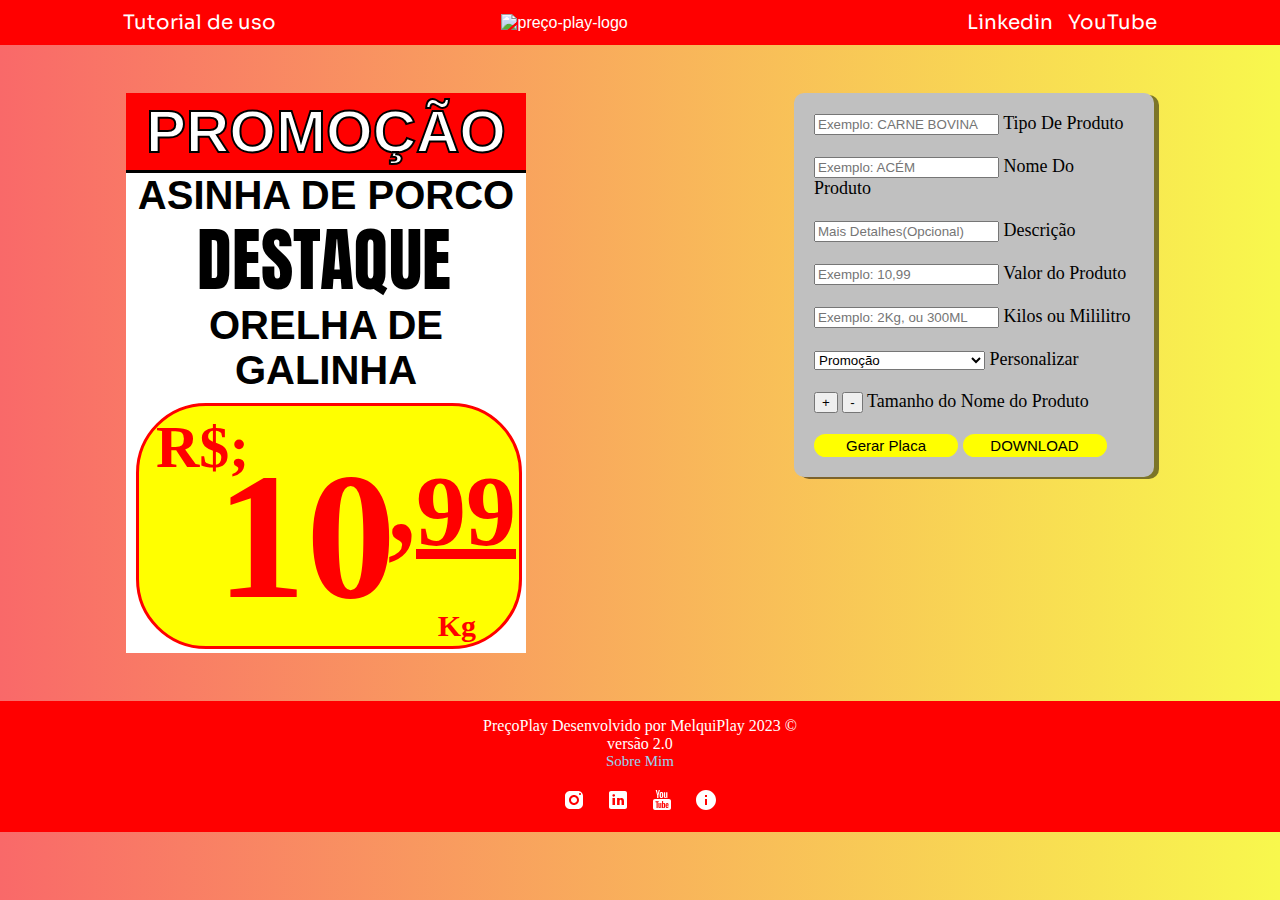
==== index.html @ db66dc9e "Update index.html" ====
<!DOCTYPE html>
<html lang="pt-br">
<head>
    <meta charset="UTF-8">
    <meta http-equiv="X-UA-Compatible" content="IE=edge">
    <meta name="viewport" content="width=device-width, initial-scale=1.0">
    <title>PreçoPlay</title>
    <link type="javas" href="oioioi.js">
    <script src="https://html2canvas.hertzen.com/dist/html2canvas.min.js"></script>
    <script src="placa.js"></script>
    <link rel="icon" type="image/png" href="image/icone_barra_preçoplay.png"/>
    <link rel="stylesheet" href="placa.css">
    <link rel="preconnect" href="https://fonts.googleapis.com">
    <link rel="preconnect" href="https://fonts.gstatic.com" crossorigin>
    <link href="https://fonts.googleapis.com/css2?family=Anton&family=Caveat+Brush&family=Cedarville+Cursive&family=Chelsea+Market&family=Courier+Prime:ital,wght@1,700&family=Hanalei+Fill&family=Metal+Mania&family=Righteous&family=Roboto:ital,wght@0,400;1,900&family=Sarala:wght@700&family=Special+Elite&display=swap" rel="stylesheet">
</head>
<body>
    <header>
        <div class="redes_box">
            <a class="redes" href="https://youtu.be/w4SSSvUv-Uw">Tutorial de uso</a>
        </div>
        <img class="logo" src="image/preçoplay.png" alt="preço-play-logo">
        <div class="redes_box">
            <a class="redes" href="https://br.linkedin.com/in/melquizedeque-souza-santos-a665b8223">Linkedin</a>
            <a class="redes" href="https://www.youtube.com/channel/UC68Iw4hipyXNqhiuhfbUcAA">YouTube</a>
        </div>
    </header>
    <div class="conteudo">
        <section class="section1">
            <div id="placa">
                <div id="tpromoção"><p id="promocao">PROMOÇÃO</p></div>
                <div id="produto">
                <p  id="tipoDeProduto">ASINHA DE PORCO</p>
                <p  id="NomeDoProduto">DESTAQUE</p> 
                <p  id="descricao">ORELHA DE GALINHA</p>
                </div>
                <div id="dvalor">
                <div id="base"></div>
                <p name="Valor" class="preco" id="s">R$;</p>
                <p name="Reais" class="preco" id="Reais">10</p>
                <p name="Virgula" class="preco" id="virgula">,</p>
                <p name="centavos" class="preco" id="centavos">99</p>
                <p name="peso" class="preco" id="peso">Kg</p>
                </div> 
            </div>
            <div id="dentrada">
                <input name="TipoDeProduto" class="entrada" id="itipoDeProduto" placeholder="Exemplo: CARNE BOVINA">
                <label for="itipoDeProduto">Tipo De Produto</label>
                <br><br>
                <input name="NomeDoProduto" class="entrada" id="iNomeDoProduto" placeholder="Exemplo: ACÉM">
                <label for="iNomeDoProduto">Nome Do Produto</label>
                <br><br>
                <input  name="Descrição" class="entrada" id="idescricao" placeholder="Mais Detalhes(Opcional)">
                <label for="idescricao">Descrição</label>
                <br><br>
                <input name="ValorDoProduto" class="entrada" id="iValorDoProduto" placeholder="Exemplo: 10,99">
                <label for="iValorDoProduto">Valor do Produto</label>
                <br><br>
                <input name="Peso/MililitroDoProduto" id="kg" placeholder="Exemplo: 2Kg, ou 300ML">
                <label for="kg">Kilos ou Mililitro</label>
                <br><br>
                <select onchange="gerar()" id="opcoes">
                    <optgroup label="CABEÇALHO">
                <option value="a1">Promoção</option>
                <option value="a2">Oferta</option>
                    </optgroup>
                    <optgroup label="FONTE: NOME DO PRODUTO">
                <option value="b1" style="font-family: 'Anton', sans-serif">Anton</option>
                <option value="b2" style="font-family: Cedarville Cursive, cursive">Cedarville Cursive</option>
                <option value="b3" style="font-family: Chelsea Market, cursive">Chelsea Market</option>
                <option value="b4" style="font-family: Courier Prime, monospace">Courier Prime</option>
                <option value="b5" style="font-family: Hanalei Fill, cursive">Hanalei Fill</option>
                <option value="b6" style="font-family: Metal Mania, cursive">Metal Mania</option>
                <option value="b7" style="font-family: Caveat Brush, cursive">Caveat Brush</option>
                <option value="b8" style="font-family: Righteous, cursive;">Special Elite</option>
                <option value="b10">Cor: Tipo de produto</option>
                <option value="b11">Cor: Nome do produto</option>
                <option value="b9" >Cor: Descrição</option>
                <option value="b12" >Cor: Valor</option>
                    </optgroup>
                <optgroup label="ESTILOS">
                <option value="c1">Base em Arredondada</option>
                <option value="c2">Base Quadrada</option>
                <option value="c3">Base Arredondada</option>
                <option value="c4">Clássico</option>
                <option value="c5">Padrão</option>
                </optgroup>
                </select>
                <label for="opcoes">Personalizar</label>
                <br><br>
                <p id="perscor"></p>
                <div id="TamanhoNomeProduto">
                <bUtton onclick="cre()">+</bUtton>
                <bUtton onclick="dim()">-</bUtton>
                <label for="TamanhoNomeProduto">Tamanho do Nome do Produto</label>
                </div>
                <br>
                <button class="botao1" onclick="gerar()">Gerar Placa</button>
                <button class="botao1" id="download" onclick="ae()">DOWNLOAD</button>  
            </div>
        
        </section>
</div>
<footer>
    <div class="footer-content">
        <p class="footer_info">PreçoPlay Desenvolvido por MelquiPlay 2023 ©</p>
        <p class="footer_info">versão 2.0</p>
        <a target="_blank" style=" color: rgb(150, 213, 241); font-size: 15px;" class="footer_info" href="landinPage2/index.html"><p>Sobre Mim</p></a><br>
    </div>
    <div class="footer_redes">
        <a href="https://www.instagram.com/melquiplay/"><svg class="redes_icon" xmlns="http://www.w3.org/2000/svg" x="0px" y="0px" width="24" height="24" viewBox="0,0,256,256"
            style="fill:#000000;">
            <g fill="#ffffff" fill-rule="nonzero" stroke="none" stroke-width="1" stroke-linecap="butt" stroke-linejoin="miter" stroke-miterlimit="10" stroke-dasharray="" stroke-dashoffset="0" font-family="none" font-weight="none" font-size="none" text-anchor="none" style="mix-blend-mode: normal"><g transform="scale(10.66667,10.66667)"><path d="M8,3c-2.761,0 -5,2.239 -5,5v8c0,2.761 2.239,5 5,5h8c2.761,0 5,-2.239 5,-5v-8c0,-2.761 -2.239,-5 -5,-5zM18,5c0.552,0 1,0.448 1,1c0,0.552 -0.448,1 -1,1c-0.552,0 -1,-0.448 -1,-1c0,-0.552 0.448,-1 1,-1zM12,7c2.761,0 5,2.239 5,5c0,2.761 -2.239,5 -5,5c-2.761,0 -5,-2.239 -5,-5c0,-2.761 2.239,-5 5,-5zM12,9c-1.65685,0 -3,1.34315 -3,3c0,1.65685 1.34315,3 3,3c1.65685,0 3,-1.34315 3,-3c0,-1.65685 -1.34315,-3 -3,-3z"></path></g></g>
            </svg></a>
        <a href="https://br.linkedin.com/in/melquizedeque-souza-santos-a665b8223" ><svg class="redes_icon" xmlns="http://www.w3.org/2000/svg" x="0px" y="0px" width="24" height="24" viewBox="0,0,256,256"
            style="fill:#000000;">
            <g fill="#ffffff" fill-rule="nonzero" stroke="none" stroke-width="1" stroke-linecap="butt" stroke-linejoin="miter" stroke-miterlimit="10" stroke-dasharray="" stroke-dashoffset="0" font-family="none" font-weight="none" font-size="none" text-anchor="none" style="mix-blend-mode: normal"><g transform="scale(10.66667,10.66667)"><path d="M19,3h-14c-1.105,0 -2,0.895 -2,2v14c0,1.105 0.895,2 2,2h14c1.105,0 2,-0.895 2,-2v-14c0,-1.105 -0.895,-2 -2,-2zM9,17h-2.523v-7h2.523zM7.694,8.717c-0.771,0 -1.286,-0.514 -1.286,-1.2c0,-0.686 0.514,-1.2 1.371,-1.2c0.771,0 1.286,0.514 1.286,1.2c0,0.686 -0.514,1.2 -1.371,1.2zM18,17h-2.442v-3.826c0,-1.058 -0.651,-1.302 -0.895,-1.302c-0.244,0 -1.058,0.163 -1.058,1.302c0,0.163 0,3.826 0,3.826h-2.523v-7h2.523v0.977c0.325,-0.57 0.976,-0.977 2.197,-0.977c1.221,0 2.198,0.977 2.198,3.174z"></path></g></g>
            </svg></a>
        <a href="https://www.youtube.com/channel/UC68Iw4hipyXNqhiuhfbUcAA" > <svg class="redes_icon" xmlns="http://www.w3.org/2000/svg" x="0px" y="0px" width="24" height="24" viewBox="0,0,256,256"
            style="fill:#000000;">
            <g fill="#ffffff" fill-rule="nonzero" stroke="none" stroke-width="1" stroke-linecap="butt" stroke-linejoin="miter" stroke-miterlimit="10" stroke-dasharray="" stroke-dashoffset="0" font-family="none" font-weight="none" font-size="none" text-anchor="none" style="mix-blend-mode: normal"><g transform="scale(10.66667,10.66667)"><path d="M5.67969,2l1.47852,5.34375v2.5625h1.28125v-2.5625l1.49805,-5.34375h-1.29102l-0.53711,2.43164c-0.151,0.71 -0.24702,1.21463 -0.29102,1.51563h-0.03906c-0.063,-0.421 -0.15902,-0.92939 -0.29102,-1.52539l-0.51758,-2.42187zM11.43164,4.01758c-0.434,0 -0.78378,0.08481 -1.05078,0.25781c-0.267,0.172 -0.46384,0.44722 -0.58984,0.82422c-0.125,0.377 -0.1875,0.87605 -0.1875,1.49805v0.83984c0,0.615 0.05406,1.10752 0.16406,1.47852c0.11,0.371 0.29564,0.64431 0.55664,0.82031c0.261,0.176 0.62012,0.26367 1.07813,0.26367c0.446,0 0.80055,-0.08677 1.06055,-0.25977c0.26,-0.173 0.44845,-0.44436 0.56445,-0.81836c0.116,-0.374 0.17383,-0.86838 0.17383,-1.48437v-0.83984c0,-0.621 -0.05874,-1.11819 -0.17773,-1.49219c-0.119,-0.373 -0.30841,-0.64822 -0.56641,-0.82422c-0.258,-0.176 -0.59839,-0.26367 -1.02539,-0.26367zM13.87891,4.13086v4.31445c0,0.534 0.08948,0.92673 0.27149,1.17773c0.182,0.251 0.46466,0.37695 0.84766,0.37695c0.552,0 0.96814,-0.26678 1.24414,-0.80078h0.02734l0.11328,0.70703h1.01758v-5.77539h-1.29883v4.58789c-0.05,0.107 -0.12647,0.19467 -0.23047,0.26367c-0.104,0.07 -0.21122,0.10352 -0.32422,0.10352c-0.132,0 -0.2262,-0.05406 -0.2832,-0.16406c-0.057,-0.11 -0.08594,-0.29473 -0.08594,-0.55273v-4.23828zM11.40234,4.91211c0.182,0 0.31081,0.09511 0.38281,0.28711c0.072,0.191 0.10742,0.49516 0.10742,0.91016v1.79883c0,0.427 -0.03542,0.73583 -0.10742,0.92383c-0.072,0.188 -0.19986,0.2822 -0.38086,0.2832c-0.182,0 -0.30795,-0.0952 -0.37695,-0.2832c-0.07,-0.188 -0.10352,-0.49683 -0.10352,-0.92383v-1.79883c0,-0.414 0.03542,-0.71816 0.10742,-0.91016c0.072,-0.191 0.19509,-0.28711 0.37109,-0.28711zM5,11c-1.1,0 -2,0.9 -2,2v7c0,1.1 0.9,2 2,2h14c1.1,0 2,-0.9 2,-2v-7c0,-1.1 -0.9,-2 -2,-2zM12.04883,13h1.05664v2.56836h0.00781c0.095,-0.186 0.23125,-0.33522 0.40625,-0.44922c0.175,-0.114 0.36441,-0.16992 0.56641,-0.16992c0.26,0 0.46333,0.06903 0.61133,0.20703c0.148,0.138 0.25626,0.36097 0.32226,0.66797c0.066,0.308 0.09766,0.73525 0.09766,1.28125v0.77148h0.00195c0,0.727 -0.08867,1.25956 -0.26367,1.60156c-0.175,0.342 -0.44736,0.51367 -0.81836,0.51367c-0.207,0 -0.39445,-0.04758 -0.56445,-0.14258c-0.17,-0.095 -0.29781,-0.22563 -0.38281,-0.39062h-0.02344l-0.11133,0.46094h-0.90625zM5.48633,13.24609h3.25195v0.88476h-1.08984v5.78906h-1.07227v-5.78906h-1.08984zM17.09766,14.95117c0.376,0 0.66519,0.06903 0.86719,0.20703c0.201,0.138 0.34278,0.35353 0.42578,0.64453c0.082,0.292 0.12305,0.69499 0.12305,1.20899v0.83594h-1.83594v0.24805c0,0.313 0.00834,0.54713 0.02734,0.70313c0.019,0.156 0.05723,0.2708 0.11523,0.3418c0.058,0.072 0.14753,0.10742 0.26953,0.10742c0.164,0 0.27689,-0.06441 0.33789,-0.19141c0.061,-0.127 0.09461,-0.33777 0.09961,-0.63477l0.94727,0.05469c0.005,0.042 0.00781,0.10178 0.00781,0.17578c0,0.451 -0.12409,0.78777 -0.37109,1.00977c-0.247,0.223 -0.59392,0.33398 -1.04492,0.33398c-0.541,0 -0.92067,-0.17077 -1.13867,-0.50977c-0.218,-0.339 -0.32617,-0.86322 -0.32617,-1.57422v-0.85156c0,-0.732 0.11289,-1.26652 0.33789,-1.60352c0.225,-0.337 0.6122,-0.50586 1.1582,-0.50586zM8.41016,15.04492h1.09961v3.58008c0,0.217 0.02427,0.37284 0.07227,0.46484c0.048,0.093 0.12628,0.13867 0.23828,0.13867c0.095,0 0.18839,-0.02889 0.27539,-0.08789c0.088,-0.058 0.15036,-0.13266 0.19336,-0.22266v-3.87305h1.09961v4.875h-0.00195h-0.85937l-0.09375,-0.59766h-0.02539c-0.234,0.452 -0.58378,0.67773 -1.05078,0.67773c-0.324,0 -0.56084,-0.10636 -0.71484,-0.31836c-0.154,-0.212 -0.23242,-0.54414 -0.23242,-0.99414zM17.07422,15.69336c-0.117,0 -0.20377,0.03552 -0.25977,0.10352c-0.056,0.069 -0.09333,0.18189 -0.11133,0.33789c-0.019,0.156 -0.02734,0.39294 -0.02734,0.71094v0.34961h0.80273v-0.34961c0,-0.313 -0.01025,-0.54894 -0.03125,-0.71094c-0.02,-0.162 -0.05923,-0.2758 -0.11523,-0.3418c-0.056,-0.066 -0.14081,-0.09961 -0.25781,-0.09961zM13.5918,15.72852c-0.106,0 -0.20297,0.04195 -0.29297,0.12695c-0.09,0.085 -0.15441,0.19417 -0.19141,0.32617v2.76758c0.048,0.085 0.1105,0.14841 0.1875,0.19141c0.077,0.042 0.159,0.06445 0.25,0.06445c0.117,0 0.20834,-0.04195 0.27734,-0.12695c0.069,-0.085 0.11944,-0.22769 0.14844,-0.42969c0.029,-0.201 0.04297,-0.48094 0.04297,-0.83594v-0.62695c0,-0.382 -0.01116,-0.67581 -0.03516,-0.88281c-0.024,-0.207 -0.06695,-0.35636 -0.12695,-0.44336c-0.061,-0.087 -0.14776,-0.13086 -0.25976,-0.13086z"></path></g></g>
            </svg></a>
        <a href="https://www.youtube.com/watch?v=odheHM_nY2Q&t=2s&ab_channel=MelquiPlay" ><svg class="redes_icon" xmlns="http://www.w3.org/2000/svg" x="0px" y="0px" width="24" height="24" viewBox="0,0,256,256"
            style="fill:#000000;">
            <g fill="#ffffff" fill-rule="nonzero" stroke="none" stroke-width="1" stroke-linecap="butt" stroke-linejoin="miter" stroke-miterlimit="10" stroke-dasharray="" stroke-dashoffset="0" font-family="none" font-weight="none" font-size="none" text-anchor="none" style="mix-blend-mode: normal"><g transform="scale(10.66667,10.66667)"><path d="M12,2c-5.523,0 -10,4.477 -10,10c0,5.523 4.477,10 10,10c5.523,0 10,-4.477 10,-10c0,-5.523 -4.477,-10 -10,-10zM13,17h-2v-6h2zM13,9h-2v-2h2z"></path></g></g>
            </svg></a>
    </div>
</footer>
</body>
</html>
---- placa.css ----
@import url('https://fonts.googleapis.com/css2?family=Sora:wght@600&display=swap');
@import url('https://fonts.googleapis.com/css2?family=Anton&family=Caveat+Brush&family=Cedarville+Cursive&family=Chelsea+Market&family=Courier+Prime:ital,wght@1,700&family=Hanalei+Fill&family=Metal+Mania&family=Righteous&family=Roboto:ital,wght@0,400;1,900&family=Sarala:wght@700&family=Special+Elite&display=swap');


*{
    margin: 0;
 }
 header{
    display: flex;
    position: relative;
    background-color: red;
    font-family: Arial, Helvetica, sans-serif;
    color: white;
    padding: 10px;
    justify-content:space-around;
    align-items: center;
    }
 .redes_box{
   display: flex;
   gap: 15px;
   flex-wrap: wrap;
 }
 .redes{
   text-decoration: none;
   color: white;
   font-family: 'Sora', sans-serif;
   font-size: 20px;
 }

 .logo{
    width: 15rem;
 }

 footer{
    display: flex;
    justify-content: center;
    width: 100%;
    background-color: red;
    padding-top: 1rem;
    padding-bottom: 1rem;
    flex-direction: column;
    align-items: center;
 }
 .conteudo{
    display: flex;
    flex-direction: column;
    height: 100%;
    width: 100%;
    gap: 3rem;
    align-items: center;
 }
 
 body{
    display: flex;
    background-image: linear-gradient(to right, rgb(249, 105, 105), rgb(248, 248, 77));
    flex-direction: column;
    width: 100%;
    gap: 3rem;
    height: 100%;
 }
 #placa{
   position: relative;
   width: 400px;
   height: 560px;   
   background-color: rgb(255, 255, 255);
   overflow: hidden;
 }
 #tpromoção{
   -webkit-text-stroke-width: 2px;
   -webkit-text-stroke-color: #000;
   border-bottom: solid 3px black ;
   font-weight: bold;
   background-color: red;
   font-size: 60px;
   font-family: Arial, sans-serif;
   text-align: center;
   color: white;        
   margin-bottom: auto;
 }
 #produto{
   position: absolute;
   width: 100%;
   height: 42%;
   text-align: center;
   font-family: Arial, Helvetica, sans-serif;
 }
#promocao{
 padding: 4px;
 margin-bottom: auto;
}
#tipoDeProduto{
 font-weight: bold;
 font-size: 40px;
 margin-bottom: 0;
}
#NomeDoProduto{
 position: relative;
 font-family: 'Anton', sans-serif;
 position: relative; 
 left: 52%;
 font-size: 70px;
 transform: translate(-50%, -1%);
 margin: -10px;
}
.nomeproduto{
 color: rgb(0, 0, 0);
}
#descricao{
 font-weight: bold;
 font-size: 40px;
 margin-bottom: 0;
}
#s{
 font-weight: bold;
 position: absolute;
 font-size: 60px;
 left: 30px;
 top: 20px;
}
#Reais{
 font-weight: bold;
 position: absolute;
 font-size: 180px;
 right: 130px;
 top: 40px;
}
#centavos{
 font-weight: bold;
 position: absolute;
 font-size: 100px;
 left: 290px;
 top: 60px;
 text-decoration: underline;
}
#virgula{
 position: absolute;
 font-size: 150px;
 top: 10px;
 right: 105px;
}
.preco{
 color: red;
}
#peso{
 font-weight: bold;
 margin-bottom: 0;
 position: absolute;
 font-size: 30px;
 position: absolute;
 bottom: 30px;
 right: 50px;
}
#base{
 position: absolute;
 width: 380px;
 height: 240px;
 background-color: yellow;
 margin: 10px;
 border-radius: 70px;
 border: solid 3px rgb(255, 0, 0);
}
#dentrada{
   box-shadow: 5px 2px rgba(0, 0, 0, 0.5);
   width: 320px;
   padding: 20px;
   border: 2px solid black ;
   border-radius: 10px;
   background-color: silver;
   font-size: 18px;
   border-radius: 10px;
   border: none;   
   height: 50%;
}
.botao1{
 width: 45%;
 border-radius: 20px;
 background-color: yellow;
 font-size: 15px;
 padding: 3px;
 border: none;
}
button:hover{
 background-color:  red;
 color: white;
}
#dvalor{
 position: absolute;
 width: 100%;
 height: 50%;
 top: 300px;
}
.footer_info{
   display: flex;
   text-decoration: none;
   color: white;
   justify-content: center;
   gap: 1rem;
}
.redes_icon{
   width: 40px;
}
@media screen and (max-width: 420px) {
   .section1{
      width: 110%; 
   }
   header{
      width: 100%;
   }
   body{
      width: 110%;
   }
   }
   @media screen and (max-width: 700px) {
      .redes_box{
         display: flex;
         gap: 15px;
         flex-wrap: wrap;
         flex-direction: column;
      }
      .logo{
         width: 10rem;
      }
      .redes{
         text-decoration: none;
         color: white;
         font-family: 'Sora', sans-serif;
         font-size: 15px;
       }
      
    }
    @media screen and (max-width: 500px) {
      .redes_box{
         display: none;
      }
   }
    .section1{
       display: flex;
       flex-wrap: wrap;
       justify-content: space-around;
       gap: 1rem;
       width: 100%;
    
    } 
@media screen and (maX-width: 360px) {
   .section1{
      width: 140%; 
   }
   header{
      width: 110%;
   }
   body{
      width: 120%;
   }
   footer{
      width: 110%;
   }
      
   }
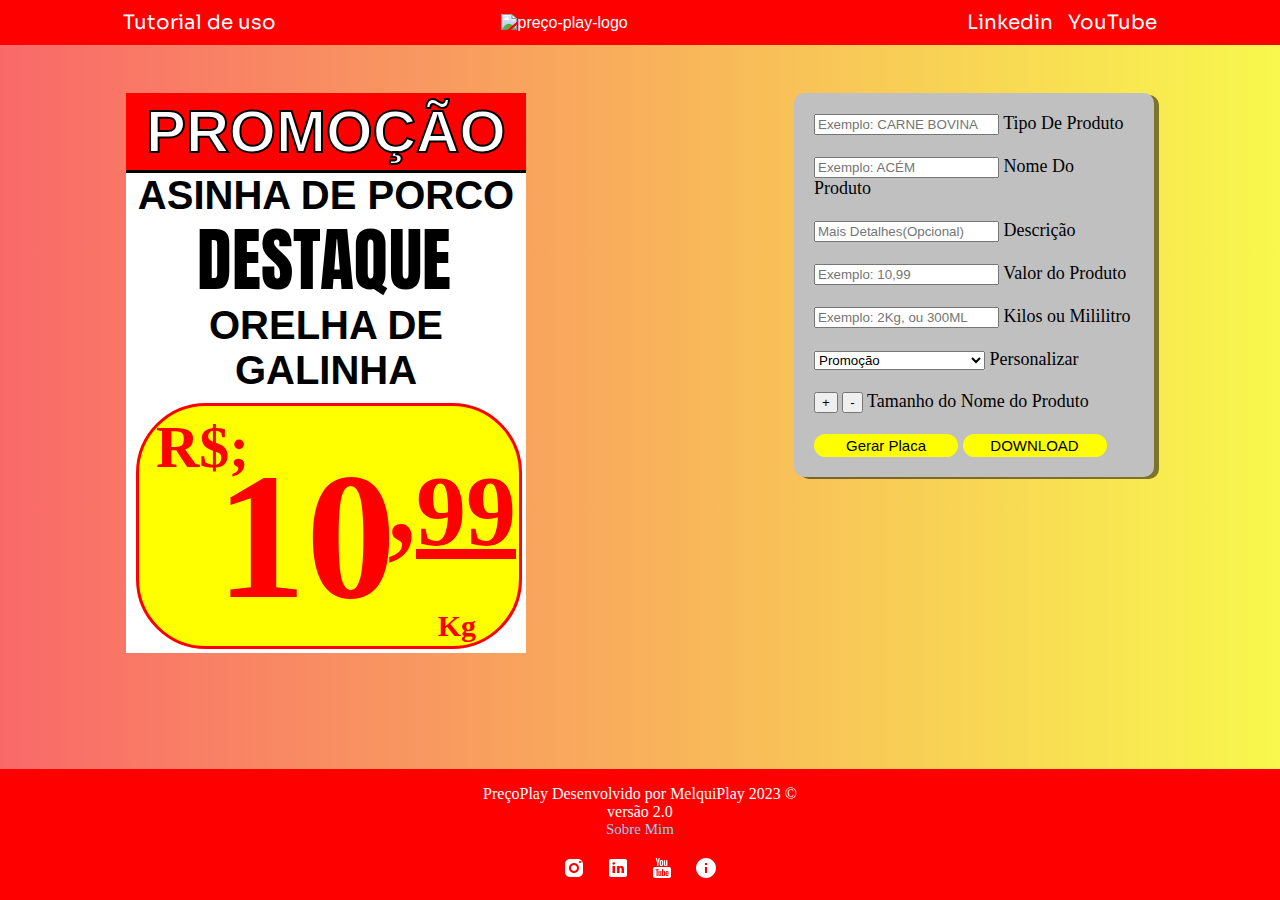
==== commit 12791848: "Update index.html" ====
--- a/index.html
+++ b/index.html
@@ -30,17 +30,17 @@
             <div id="placa">
                 <div id="tpromoção"><p id="promocao">PROMOÇÃO</p></div>
                 <div id="produto">
-                <p  id="tipoDeProduto">ASINHA DE PORCO</p>
-                <p  id="NomeDoProduto">DESTAQUE</p> 
-                <p  id="descricao">ORELHA DE GALINHA</p>
+                <label for="itipoDeProduto"><p  id="tipoDeProduto">ASINHA DE PORCO</p></label>
+                <label for="iNomeDoProduto"><p  id="NomeDoProduto">DESTAQUE</p></label>
+                <label for="idescricao"><p  id="descricao">ORELHA DE GALINHA</p></label>
                 </div>
                 <div id="dvalor">
                 <div id="base"></div>
                 <p name="Valor" class="preco" id="s">R$;</p>
-                <p name="Reais" class="preco" id="Reais">10</p>
-                <p name="Virgula" class="preco" id="virgula">,</p>
-                <p name="centavos" class="preco" id="centavos">99</p>
-                <p name="peso" class="preco" id="peso">Kg</p>
+                <label for="iValorDoProduto"><p name="Reais" class="preco" id="Reais">10</p></label>
+                <label for="iValorDoProduto"><p name="Virgula" class="preco" id="virgula">,</p></label>
+                <label for="iValorDoProduto"><p name="centavos" class="preco" id="centavos">99</p></label>
+                <label for="kg"><p name="peso" class="preco" id="peso">Kg</p></label>
                 </div> 
             </div>
             <div id="dentrada">
--- a/placa.css
+++ b/placa.css
@@ -5,6 +5,11 @@
 *{
     margin: 0;
  }
+body{
+    position: relative;
+    min-height: 100vh;
+}
+
  header{
     display: flex;
     position: relative;
@@ -40,6 +45,8 @@
     padding-bottom: 1rem;
     flex-direction: column;
     align-items: center;
+    position: absolute;
+    bottom: 0;
  }
  .conteudo{
     display: flex;
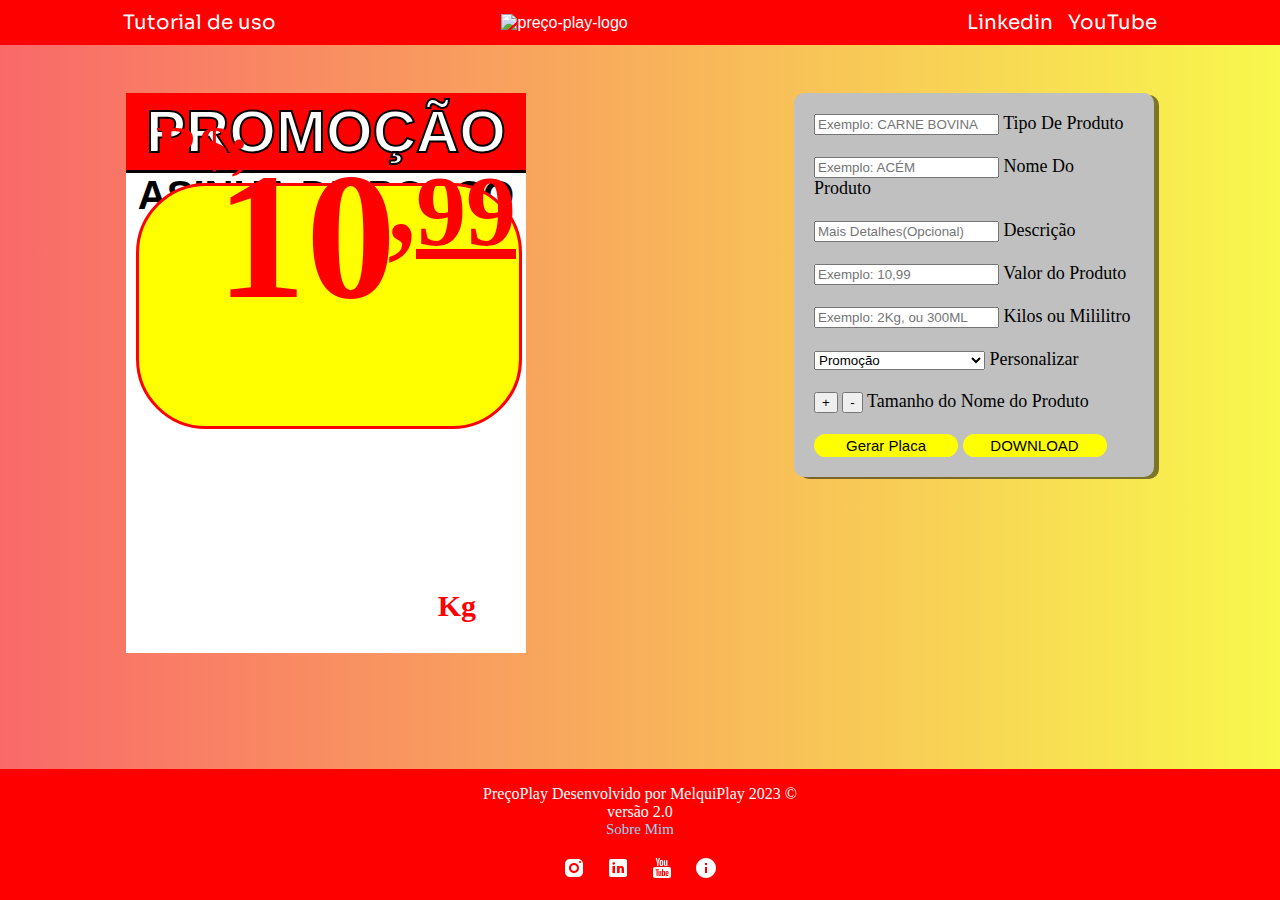
==== commit 9cc3d5cb: "Update index.html" ====
--- a/index.html
+++ b/index.html
@@ -34,14 +34,13 @@
                 <label for="iNomeDoProduto"><p  id="NomeDoProduto">DESTAQUE</p></label>
                 <label for="idescricao"><p  id="descricao">ORELHA DE GALINHA</p></label>
                 </div>
-                <div id="dvalor">
+                <div id="dvalor"></div>
                 <div id="base"></div>
                 <p name="Valor" class="preco" id="s">R$;</p>
                 <label for="iValorDoProduto"><p name="Reais" class="preco" id="Reais">10</p></label>
                 <label for="iValorDoProduto"><p name="Virgula" class="preco" id="virgula">,</p></label>
                 <label for="iValorDoProduto"><p name="centavos" class="preco" id="centavos">99</p></label>
                 <label for="kg"><p name="peso" class="preco" id="peso">Kg</p></label>
-                </div> 
             </div>
             <div id="dentrada">
                 <input name="TipoDeProduto" class="entrada" id="itipoDeProduto" placeholder="Exemplo: CARNE BOVINA">
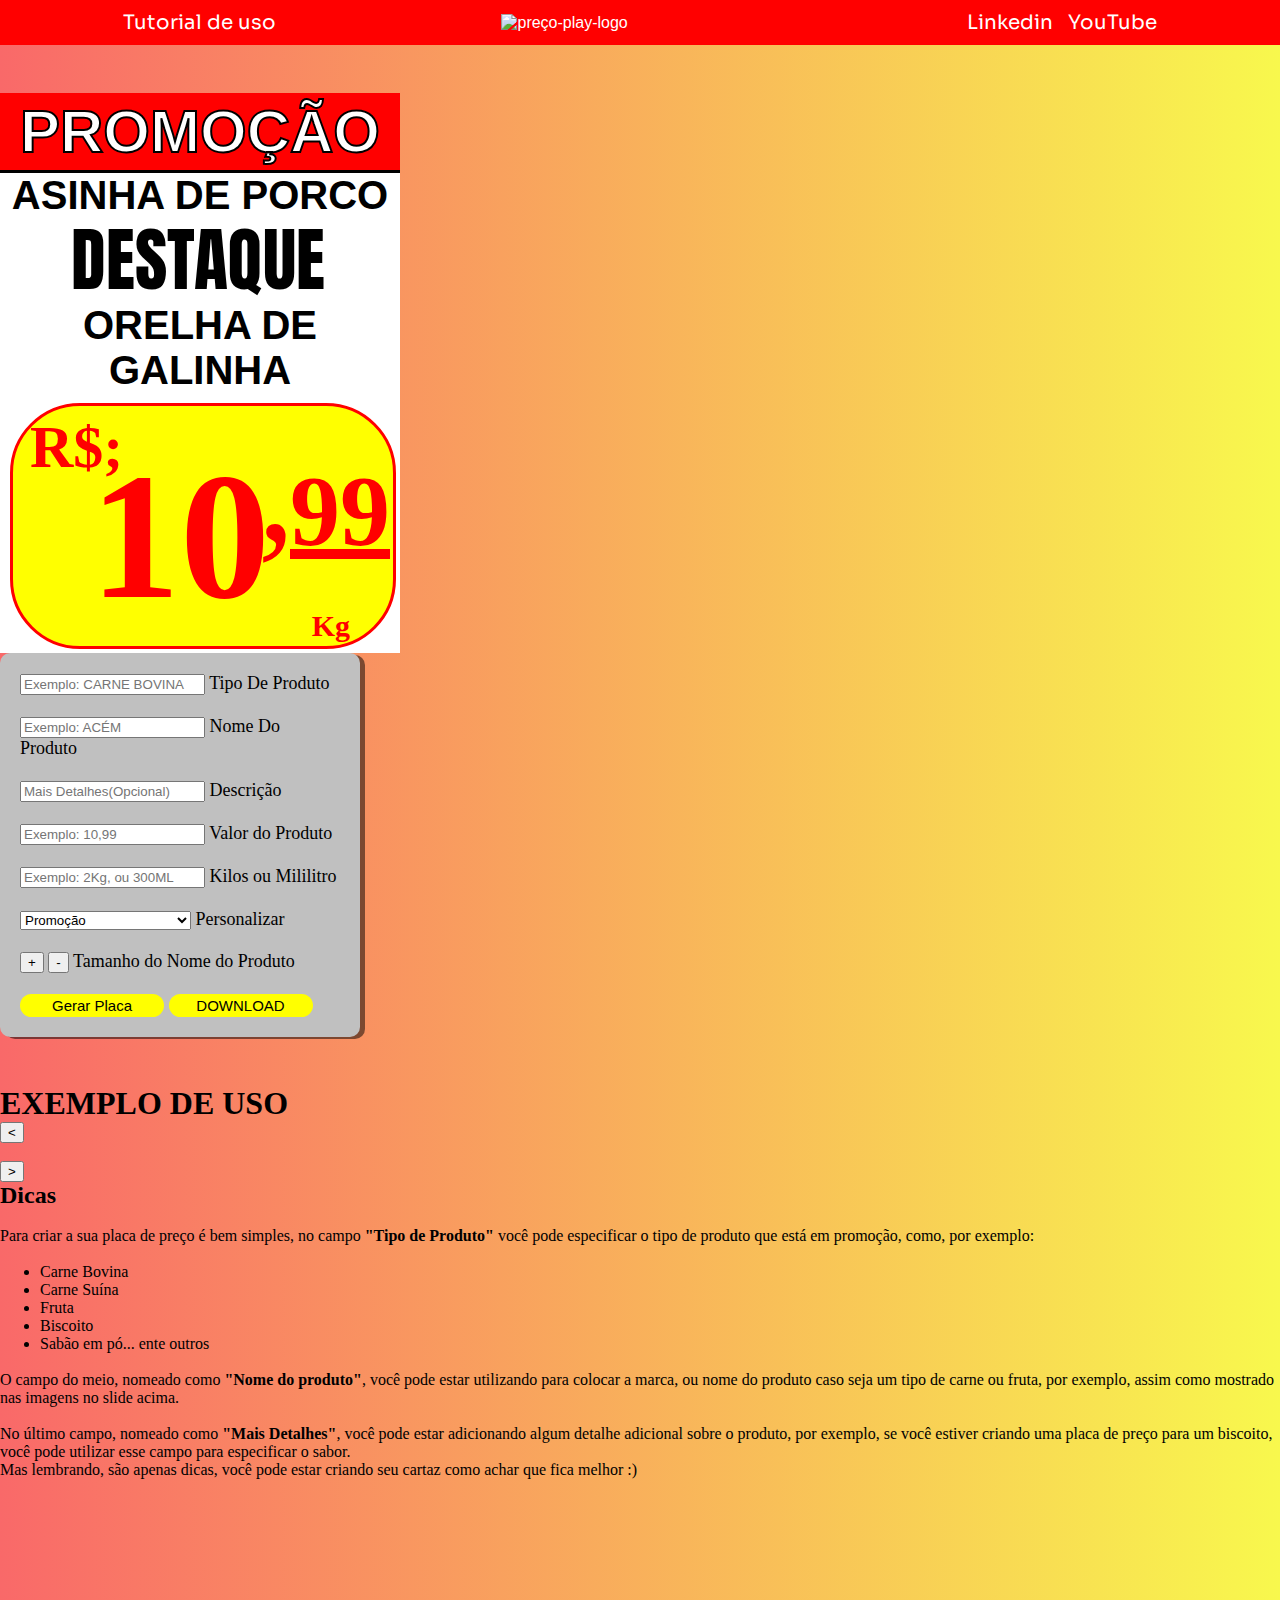
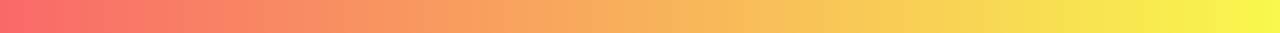
==== commit dd5ecdc0: "Update index.html" ====
--- a/index.html
+++ b/index.html
@@ -25,105 +25,171 @@
             <a class="redes" href="https://www.youtube.com/channel/UC68Iw4hipyXNqhiuhfbUcAA">YouTube</a>
         </div>
     </header>
-    <div class="conteudo">
-        <section class="section1">
-            <div id="placa">
-                <div id="tpromoção"><p id="promocao">PROMOÇÃO</p></div>
-                <div id="produto">
-                <label for="itipoDeProduto"><p  id="tipoDeProduto">ASINHA DE PORCO</p></label>
-                <label for="iNomeDoProduto"><p  id="NomeDoProduto">DESTAQUE</p></label>
-                <label for="idescricao"><p  id="descricao">ORELHA DE GALINHA</p></label>
+
+    <div class="contentBox">
+        <div class="childBox">
+           <div class="content">
+                <div id="placa">
+                    <div class="placaFundo">
+                            <div id="tpromoção"><p id="promocao">PROMOÇÃO</p></div>
+                            <div id="produto">
+                            <label for="itipoDeProduto"><p  id="tipoDeProduto">ASINHA DE PORCO</p></label>
+                            <label for="iNomeDoProduto"><p  id="NomeDoProduto">DESTAQUE</p></label>
+                            <label for="idescricao"><p  id="descricao">ORELHA DE GALINHA</p></label>
+                            </div>
+                        <div id="dvalor">
+                            <div id="base"></div>
+                            <p name="Valor" class="preco" id="s">R$;</p>
+                            <label for="iValorDoProduto"><p name="Reais" class="preco" id="Reais">10</p></label>
+                            <label for="iValorDoProduto"><p name="Virgula" class="preco" id="virgula">,</p></label>
+                            <label for="iValorDoProduto"><p name="centavos" class="preco" id="centavos">99</p></label>
+                            <label for="kg"><p name="peso" class="preco" id="peso">Kg</p></label>
+                        </div> 
+                    </div>
                 </div>
-                <div id="dvalor"></div>
-                <div id="base"></div>
-                <p name="Valor" class="preco" id="s">R$;</p>
-                <label for="iValorDoProduto"><p name="Reais" class="preco" id="Reais">10</p></label>
-                <label for="iValorDoProduto"><p name="Virgula" class="preco" id="virgula">,</p></label>
-                <label for="iValorDoProduto"><p name="centavos" class="preco" id="centavos">99</p></label>
-                <label for="kg"><p name="peso" class="preco" id="peso">Kg</p></label>
+                <div id="dentrada">
+                    <input name="TipoDeProduto" class="entrada" id="itipoDeProduto" placeholder="Exemplo: CARNE BOVINA">
+                    <label for="itipoDeProduto">Tipo De Produto</label>
+                    <br><br>
+                    <input name="NomeDoProduto" class="entrada" id="iNomeDoProduto" placeholder="Exemplo: ACÉM">
+                    <label for="iNomeDoProduto">Nome Do Produto</label>
+                    <br><br>
+                    <input  name="Descrição" class="entrada" id="idescricao" placeholder="Mais Detalhes(Opcional)">
+                    <label for="idescricao">Descrição</label>
+                    <br><br>
+                    <input name="ValorDoProduto" class="entrada" id="iValorDoProduto" placeholder="Exemplo: 10,99">
+                    <label for="iValorDoProduto">Valor do Produto</label>
+                    <br><br>
+                    <input  name="Peso/MililitroDoProduto" id="kg" placeholder="Exemplo: 2Kg, ou 300ML">
+                    <label  for="kg">Kilos ou Mililitro</label>
+                    <br><br>
+                    <select onchange="gerar()" id="opcoes">
+                        <optgroup label="CABEÇALHO">
+                    <option value="a1">Promoção</option>
+                    <option value="a2">Oferta</option>
+                        </optgroup>
+                        <optgroup label="FONTE: NOME DO PRODUTO">
+                    <option value="b1" style="font-family: 'Anton', sans-serif">Anton</option>
+                    <option value="b2" style="font-family: Cedarville Cursive, cursive">Cedarville Cursive</option>
+                    <option value="b3" style="font-family: Chelsea Market, cursive">Chelsea Market</option>
+                    <option value="b4" style="font-family: Courier Prime, monospace">Courier Prime</option>
+                    <option value="b5" style="font-family: Hanalei Fill, cursive">Hanalei Fill</option>
+                    <option value="b6" style="font-family: Metal Mania, cursive">Metal Mania</option>
+                    <option value="b7" style="font-family: Caveat Brush, cursive">Caveat Brush</option>
+                    <option value="b8" style="font-family: Righteous, cursive;">Special Elite</option>
+                    <option value="b10">Cor: Tipo de produto</option>
+                    <option value="b11">Cor: Nome do produto</option>
+                    <option value="b9" >Cor: Descrição</option>
+                    <option value="b12" >Cor: Valor</option>
+                        </optgroup>
+                    <optgroup label="ESTILOS">
+                    <option value="c1">Base em Arredondada</option>
+                    <option value="c2">Base Quadrada</option>
+                    <option value="c3">Base Arredondada</option>
+                    <option value="c4">Clássico</option>
+                    <option value="c5">Padrão</option>
+                    </optgroup>
+                    </select>
+                    <label for="opcoes">Personalizar</label>
+                    <br><br>
+                    <p id="perscor"></p>
+                    <div id="TamanhoNomeProduto">
+                    <bUtton onclick="cre()">+</bUtton>
+                    <bUtton onclick="dim()">-</bUtton>
+                    <label for="TamanhoNomeProduto">Tamanho do Nome do Produto</label>
+                    </div>
+                    <br>
+                    <button class="botao1" onclick="gerar()">Gerar Placa</button>
+                    <button class="botao1" id="download" onclick="ae()">DOWNLOAD</button>  
+                </div>
+           </div>
+        </div>
+    </div>
+
+<div class="contentBox">
+        <div class="tema">
+            <h1>EXEMPLO DE USO
+
+            </h1>
+        </div>
+    <div class="childBox">
+
+
+        <div class="carro">
+            <button onclick="tra()" class="but"><</button>
+            <div class="slide">
+                <div class="fotos">
+                    <img class="sli" src="./image/geradorDePreco/1.jpg" alt="">
+                    <img class="sli" src="image/geradorDePreco/2.jpg" alt="">
+                    <img class="sli" src="image/geradorDePreco/3.jpg" alt="">
+                    <img class="sli" src="image/geradorDePreco/4.jpg" alt="">
+                </div>
             </div>
-            <div id="dentrada">
-                <input name="TipoDeProduto" class="entrada" id="itipoDeProduto" placeholder="Exemplo: CARNE BOVINA">
-                <label for="itipoDeProduto">Tipo De Produto</label>
-                <br><br>
-                <input name="NomeDoProduto" class="entrada" id="iNomeDoProduto" placeholder="Exemplo: ACÉM">
-                <label for="iNomeDoProduto">Nome Do Produto</label>
-                <br><br>
-                <input  name="Descrição" class="entrada" id="idescricao" placeholder="Mais Detalhes(Opcional)">
-                <label for="idescricao">Descrição</label>
-                <br><br>
-                <input name="ValorDoProduto" class="entrada" id="iValorDoProduto" placeholder="Exemplo: 10,99">
-                <label for="iValorDoProduto">Valor do Produto</label>
-                <br><br>
-                <input name="Peso/MililitroDoProduto" id="kg" placeholder="Exemplo: 2Kg, ou 300ML">
-                <label for="kg">Kilos ou Mililitro</label>
-                <br><br>
-                <select onchange="gerar()" id="opcoes">
-                    <optgroup label="CABEÇALHO">
-                <option value="a1">Promoção</option>
-                <option value="a2">Oferta</option>
-                    </optgroup>
-                    <optgroup label="FONTE: NOME DO PRODUTO">
-                <option value="b1" style="font-family: 'Anton', sans-serif">Anton</option>
-                <option value="b2" style="font-family: Cedarville Cursive, cursive">Cedarville Cursive</option>
-                <option value="b3" style="font-family: Chelsea Market, cursive">Chelsea Market</option>
-                <option value="b4" style="font-family: Courier Prime, monospace">Courier Prime</option>
-                <option value="b5" style="font-family: Hanalei Fill, cursive">Hanalei Fill</option>
-                <option value="b6" style="font-family: Metal Mania, cursive">Metal Mania</option>
-                <option value="b7" style="font-family: Caveat Brush, cursive">Caveat Brush</option>
-                <option value="b8" style="font-family: Righteous, cursive;">Special Elite</option>
-                <option value="b10">Cor: Tipo de produto</option>
-                <option value="b11">Cor: Nome do produto</option>
-                <option value="b9" >Cor: Descrição</option>
-                <option value="b12" >Cor: Valor</option>
-                    </optgroup>
-                <optgroup label="ESTILOS">
-                <option value="c1">Base em Arredondada</option>
-                <option value="c2">Base Quadrada</option>
-                <option value="c3">Base Arredondada</option>
-                <option value="c4">Clássico</option>
-                <option value="c5">Padrão</option>
-                </optgroup>
-                </select>
-                <label for="opcoes">Personalizar</label>
-                <br><br>
-                <p id="perscor"></p>
-                <div id="TamanhoNomeProduto">
-                <bUtton onclick="cre()">+</bUtton>
-                <bUtton onclick="dim()">-</bUtton>
-                <label for="TamanhoNomeProduto">Tamanho do Nome do Produto</label>
-                </div>
-                <br>
-                <button class="botao1" onclick="gerar()">Gerar Placa</button>
-                <button class="botao1" id="download" onclick="ae()">DOWNLOAD</button>  
+            <button onclick="fre()" class="but">></button>
+        </div>
+
+        <div class="uso">
+
+            <div class="txt">
+                <h2>Dicas</h2><br>
+                <p>Para criar a sua placa de preço é bem simples, no campo <b>"Tipo de Produto"</b> você pode especificar o tipo de produto que está em promoção, como, por exemplo:</p><br>
+                <ul>
+                    <li>Carne Bovina</li>
+                    <li>Carne Suína</li>
+                    <li>Fruta</li>
+                    <li>Biscoito</li>
+                    <li>Sabão em pó... ente outros</li>
+                </ul><br>
+                <p> O campo do meio, nomeado como <b>"Nome do produto"</b>, você pode estar utilizando para colocar a marca, ou nome do produto caso seja um tipo de carne ou fruta, por exemplo, assim como mostrado nas imagens no slide acima.</p><br>
+                <p> No último campo, nomeado como <b>"Mais Detalhes"</b>, você pode estar adicionando algum detalhe adicional sobre o produto, por exemplo, se você estiver criando uma placa de preço para um biscoito, você pode utilizar esse campo para especificar o sabor. <br>Mas lembrando, são apenas dicas, você pode estar criando seu cartaz como achar que fica melhor :)</p>
             </div>
-        
-        </section>
+
+        </div>
+
+        <div class="video">
+            <iframe   src="https://www.youtube.com/embed/w4SSSvUv-Uw?si=OlPGTZXSdLP9I5cn" title="YouTube video player" frameborder="0" allow="accelerometer; autoplay; clipboard-write; encrypted-media; gyroscope; picture-in-picture; web-share" referrerpolicy="strict-origin-when-cross-origin" allowfullscreen></iframe>
+        </div>
+
+
+    </div>
+
+
+
+
+    <script>
+        slide = document.querySelector('.fotos');
+        fotos = document.querySelectorAll('.sli');
+
+        let cont = 0;
+        let slider = 0
+
+        function fre(){
+            aa = document.querySelector('.slide');
+            const larguraFotos = aa.getBoundingClientRect();
+            cont++
+            slider += larguraFotos.width
+            if (cont > fotos.length - 1){
+                slider = 0
+                cont = 0
+            }
+            slide.style.transform = `translateX(${-slider}px)`;
+        }
+        function tra(){
+            aa = document.querySelector('.slide');
+            const larguraFotos = aa.getBoundingClientRect();
+            cont--
+            slider -= larguraFotos.width
+            if (cont < 1){
+                slider = (fotos.length - 1) * larguraFotos.width
+                cont = fotos.length - 1
+            }
+            slide.style.transform = `translateX(${-slider}px)`;
+        }
+
+        setInterval(fre, 5000)
+    </script>
+    
 </div>
-<footer>
-    <div class="footer-content">
-        <p class="footer_info">PreçoPlay Desenvolvido por MelquiPlay 2023 ©</p>
-        <p class="footer_info">versão 2.0</p>
-        <a target="_blank" style=" color: rgb(150, 213, 241); font-size: 15px;" class="footer_info" href="landinPage2/index.html"><p>Sobre Mim</p></a><br>
-    </div>
-    <div class="footer_redes">
-        <a href="https://www.instagram.com/melquiplay/"><svg class="redes_icon" xmlns="http://www.w3.org/2000/svg" x="0px" y="0px" width="24" height="24" viewBox="0,0,256,256"
-            style="fill:#000000;">
-            <g fill="#ffffff" fill-rule="nonzero" stroke="none" stroke-width="1" stroke-linecap="butt" stroke-linejoin="miter" stroke-miterlimit="10" stroke-dasharray="" stroke-dashoffset="0" font-family="none" font-weight="none" font-size="none" text-anchor="none" style="mix-blend-mode: normal"><g transform="scale(10.66667,10.66667)"><path d="M8,3c-2.761,0 -5,2.239 -5,5v8c0,2.761 2.239,5 5,5h8c2.761,0 5,-2.239 5,-5v-8c0,-2.761 -2.239,-5 -5,-5zM18,5c0.552,0 1,0.448 1,1c0,0.552 -0.448,1 -1,1c-0.552,0 -1,-0.448 -1,-1c0,-0.552 0.448,-1 1,-1zM12,7c2.761,0 5,2.239 5,5c0,2.761 -2.239,5 -5,5c-2.761,0 -5,-2.239 -5,-5c0,-2.761 2.239,-5 5,-5zM12,9c-1.65685,0 -3,1.34315 -3,3c0,1.65685 1.34315,3 3,3c1.65685,0 3,-1.34315 3,-3c0,-1.65685 -1.34315,-3 -3,-3z"></path></g></g>
-            </svg></a>
-        <a href="https://br.linkedin.com/in/melquizedeque-souza-santos-a665b8223" ><svg class="redes_icon" xmlns="http://www.w3.org/2000/svg" x="0px" y="0px" width="24" height="24" viewBox="0,0,256,256"
-            style="fill:#000000;">
-            <g fill="#ffffff" fill-rule="nonzero" stroke="none" stroke-width="1" stroke-linecap="butt" stroke-linejoin="miter" stroke-miterlimit="10" stroke-dasharray="" stroke-dashoffset="0" font-family="none" font-weight="none" font-size="none" text-anchor="none" style="mix-blend-mode: normal"><g transform="scale(10.66667,10.66667)"><path d="M19,3h-14c-1.105,0 -2,0.895 -2,2v14c0,1.105 0.895,2 2,2h14c1.105,0 2,-0.895 2,-2v-14c0,-1.105 -0.895,-2 -2,-2zM9,17h-2.523v-7h2.523zM7.694,8.717c-0.771,0 -1.286,-0.514 -1.286,-1.2c0,-0.686 0.514,-1.2 1.371,-1.2c0.771,0 1.286,0.514 1.286,1.2c0,0.686 -0.514,1.2 -1.371,1.2zM18,17h-2.442v-3.826c0,-1.058 -0.651,-1.302 -0.895,-1.302c-0.244,0 -1.058,0.163 -1.058,1.302c0,0.163 0,3.826 0,3.826h-2.523v-7h2.523v0.977c0.325,-0.57 0.976,-0.977 2.197,-0.977c1.221,0 2.198,0.977 2.198,3.174z"></path></g></g>
-            </svg></a>
-        <a href="https://www.youtube.com/channel/UC68Iw4hipyXNqhiuhfbUcAA" > <svg class="redes_icon" xmlns="http://www.w3.org/2000/svg" x="0px" y="0px" width="24" height="24" viewBox="0,0,256,256"
-            style="fill:#000000;">
-            <g fill="#ffffff" fill-rule="nonzero" stroke="none" stroke-width="1" stroke-linecap="butt" stroke-linejoin="miter" stroke-miterlimit="10" stroke-dasharray="" stroke-dashoffset="0" font-family="none" font-weight="none" font-size="none" text-anchor="none" style="mix-blend-mode: normal"><g transform="scale(10.66667,10.66667)"><path d="M5.67969,2l1.47852,5.34375v2.5625h1.28125v-2.5625l1.49805,-5.34375h-1.29102l-0.53711,2.43164c-0.151,0.71 -0.24702,1.21463 -0.29102,1.51563h-0.03906c-0.063,-0.421 -0.15902,-0.92939 -0.29102,-1.52539l-0.51758,-2.42187zM11.43164,4.01758c-0.434,0 -0.78378,0.08481 -1.05078,0.25781c-0.267,0.172 -0.46384,0.44722 -0.58984,0.82422c-0.125,0.377 -0.1875,0.87605 -0.1875,1.49805v0.83984c0,0.615 0.05406,1.10752 0.16406,1.47852c0.11,0.371 0.29564,0.64431 0.55664,0.82031c0.261,0.176 0.62012,0.26367 1.07813,0.26367c0.446,0 0.80055,-0.08677 1.06055,-0.25977c0.26,-0.173 0.44845,-0.44436 0.56445,-0.81836c0.116,-0.374 0.17383,-0.86838 0.17383,-1.48437v-0.83984c0,-0.621 -0.05874,-1.11819 -0.17773,-1.49219c-0.119,-0.373 -0.30841,-0.64822 -0.56641,-0.82422c-0.258,-0.176 -0.59839,-0.26367 -1.02539,-0.26367zM13.87891,4.13086v4.31445c0,0.534 0.08948,0.92673 0.27149,1.17773c0.182,0.251 0.46466,0.37695 0.84766,0.37695c0.552,0 0.96814,-0.26678 1.24414,-0.80078h0.02734l0.11328,0.70703h1.01758v-5.77539h-1.29883v4.58789c-0.05,0.107 -0.12647,0.19467 -0.23047,0.26367c-0.104,0.07 -0.21122,0.10352 -0.32422,0.10352c-0.132,0 -0.2262,-0.05406 -0.2832,-0.16406c-0.057,-0.11 -0.08594,-0.29473 -0.08594,-0.55273v-4.23828zM11.40234,4.91211c0.182,0 0.31081,0.09511 0.38281,0.28711c0.072,0.191 0.10742,0.49516 0.10742,0.91016v1.79883c0,0.427 -0.03542,0.73583 -0.10742,0.92383c-0.072,0.188 -0.19986,0.2822 -0.38086,0.2832c-0.182,0 -0.30795,-0.0952 -0.37695,-0.2832c-0.07,-0.188 -0.10352,-0.49683 -0.10352,-0.92383v-1.79883c0,-0.414 0.03542,-0.71816 0.10742,-0.91016c0.072,-0.191 0.19509,-0.28711 0.37109,-0.28711zM5,11c-1.1,0 -2,0.9 -2,2v7c0,1.1 0.9,2 2,2h14c1.1,0 2,-0.9 2,-2v-7c0,-1.1 -0.9,-2 -2,-2zM12.04883,13h1.05664v2.56836h0.00781c0.095,-0.186 0.23125,-0.33522 0.40625,-0.44922c0.175,-0.114 0.36441,-0.16992 0.56641,-0.16992c0.26,0 0.46333,0.06903 0.61133,0.20703c0.148,0.138 0.25626,0.36097 0.32226,0.66797c0.066,0.308 0.09766,0.73525 0.09766,1.28125v0.77148h0.00195c0,0.727 -0.08867,1.25956 -0.26367,1.60156c-0.175,0.342 -0.44736,0.51367 -0.81836,0.51367c-0.207,0 -0.39445,-0.04758 -0.56445,-0.14258c-0.17,-0.095 -0.29781,-0.22563 -0.38281,-0.39062h-0.02344l-0.11133,0.46094h-0.90625zM5.48633,13.24609h3.25195v0.88476h-1.08984v5.78906h-1.07227v-5.78906h-1.08984zM17.09766,14.95117c0.376,0 0.66519,0.06903 0.86719,0.20703c0.201,0.138 0.34278,0.35353 0.42578,0.64453c0.082,0.292 0.12305,0.69499 0.12305,1.20899v0.83594h-1.83594v0.24805c0,0.313 0.00834,0.54713 0.02734,0.70313c0.019,0.156 0.05723,0.2708 0.11523,0.3418c0.058,0.072 0.14753,0.10742 0.26953,0.10742c0.164,0 0.27689,-0.06441 0.33789,-0.19141c0.061,-0.127 0.09461,-0.33777 0.09961,-0.63477l0.94727,0.05469c0.005,0.042 0.00781,0.10178 0.00781,0.17578c0,0.451 -0.12409,0.78777 -0.37109,1.00977c-0.247,0.223 -0.59392,0.33398 -1.04492,0.33398c-0.541,0 -0.92067,-0.17077 -1.13867,-0.50977c-0.218,-0.339 -0.32617,-0.86322 -0.32617,-1.57422v-0.85156c0,-0.732 0.11289,-1.26652 0.33789,-1.60352c0.225,-0.337 0.6122,-0.50586 1.1582,-0.50586zM8.41016,15.04492h1.09961v3.58008c0,0.217 0.02427,0.37284 0.07227,0.46484c0.048,0.093 0.12628,0.13867 0.23828,0.13867c0.095,0 0.18839,-0.02889 0.27539,-0.08789c0.088,-0.058 0.15036,-0.13266 0.19336,-0.22266v-3.87305h1.09961v4.875h-0.00195h-0.85937l-0.09375,-0.59766h-0.02539c-0.234,0.452 -0.58378,0.67773 -1.05078,0.67773c-0.324,0 -0.56084,-0.10636 -0.71484,-0.31836c-0.154,-0.212 -0.23242,-0.54414 -0.23242,-0.99414zM17.07422,15.69336c-0.117,0 -0.20377,0.03552 -0.25977,0.10352c-0.056,0.069 -0.09333,0.18189 -0.11133,0.33789c-0.019,0.156 -0.02734,0.39294 -0.02734,0.71094v0.34961h0.80273v-0.34961c0,-0.313 -0.01025,-0.54894 -0.03125,-0.71094c-0.02,-0.162 -0.05923,-0.2758 -0.11523,-0.3418c-0.056,-0.066 -0.14081,-0.09961 -0.25781,-0.09961zM13.5918,15.72852c-0.106,0 -0.20297,0.04195 -0.29297,0.12695c-0.09,0.085 -0.15441,0.19417 -0.19141,0.32617v2.76758c0.048,0.085 0.1105,0.14841 0.1875,0.19141c0.077,0.042 0.159,0.06445 0.25,0.06445c0.117,0 0.20834,-0.04195 0.27734,-0.12695c0.069,-0.085 0.11944,-0.22769 0.14844,-0.42969c0.029,-0.201 0.04297,-0.48094 0.04297,-0.83594v-0.62695c0,-0.382 -0.01116,-0.67581 -0.03516,-0.88281c-0.024,-0.207 -0.06695,-0.35636 -0.12695,-0.44336c-0.061,-0.087 -0.14776,-0.13086 -0.25976,-0.13086z"></path></g></g>
-            </svg></a>
-        <a href="https://www.youtube.com/watch?v=odheHM_nY2Q&t=2s&ab_channel=MelquiPlay" ><svg class="redes_icon" xmlns="http://www.w3.org/2000/svg" x="0px" y="0px" width="24" height="24" viewBox="0,0,256,256"
-            style="fill:#000000;">
-            <g fill="#ffffff" fill-rule="nonzero" stroke="none" stroke-width="1" stroke-linecap="butt" stroke-linejoin="miter" stroke-miterlimit="10" stroke-dasharray="" stroke-dashoffset="0" font-family="none" font-weight="none" font-size="none" text-anchor="none" style="mix-blend-mode: normal"><g transform="scale(10.66667,10.66667)"><path d="M12,2c-5.523,0 -10,4.477 -10,10c0,5.523 4.477,10 10,10c5.523,0 10,-4.477 10,-10c0,-5.523 -4.477,-10 -10,-10zM13,17h-2v-6h2zM13,9h-2v-2h2z"></path></g></g>
-            </svg></a>
-    </div>
 </footer>
 </body>
 </html>
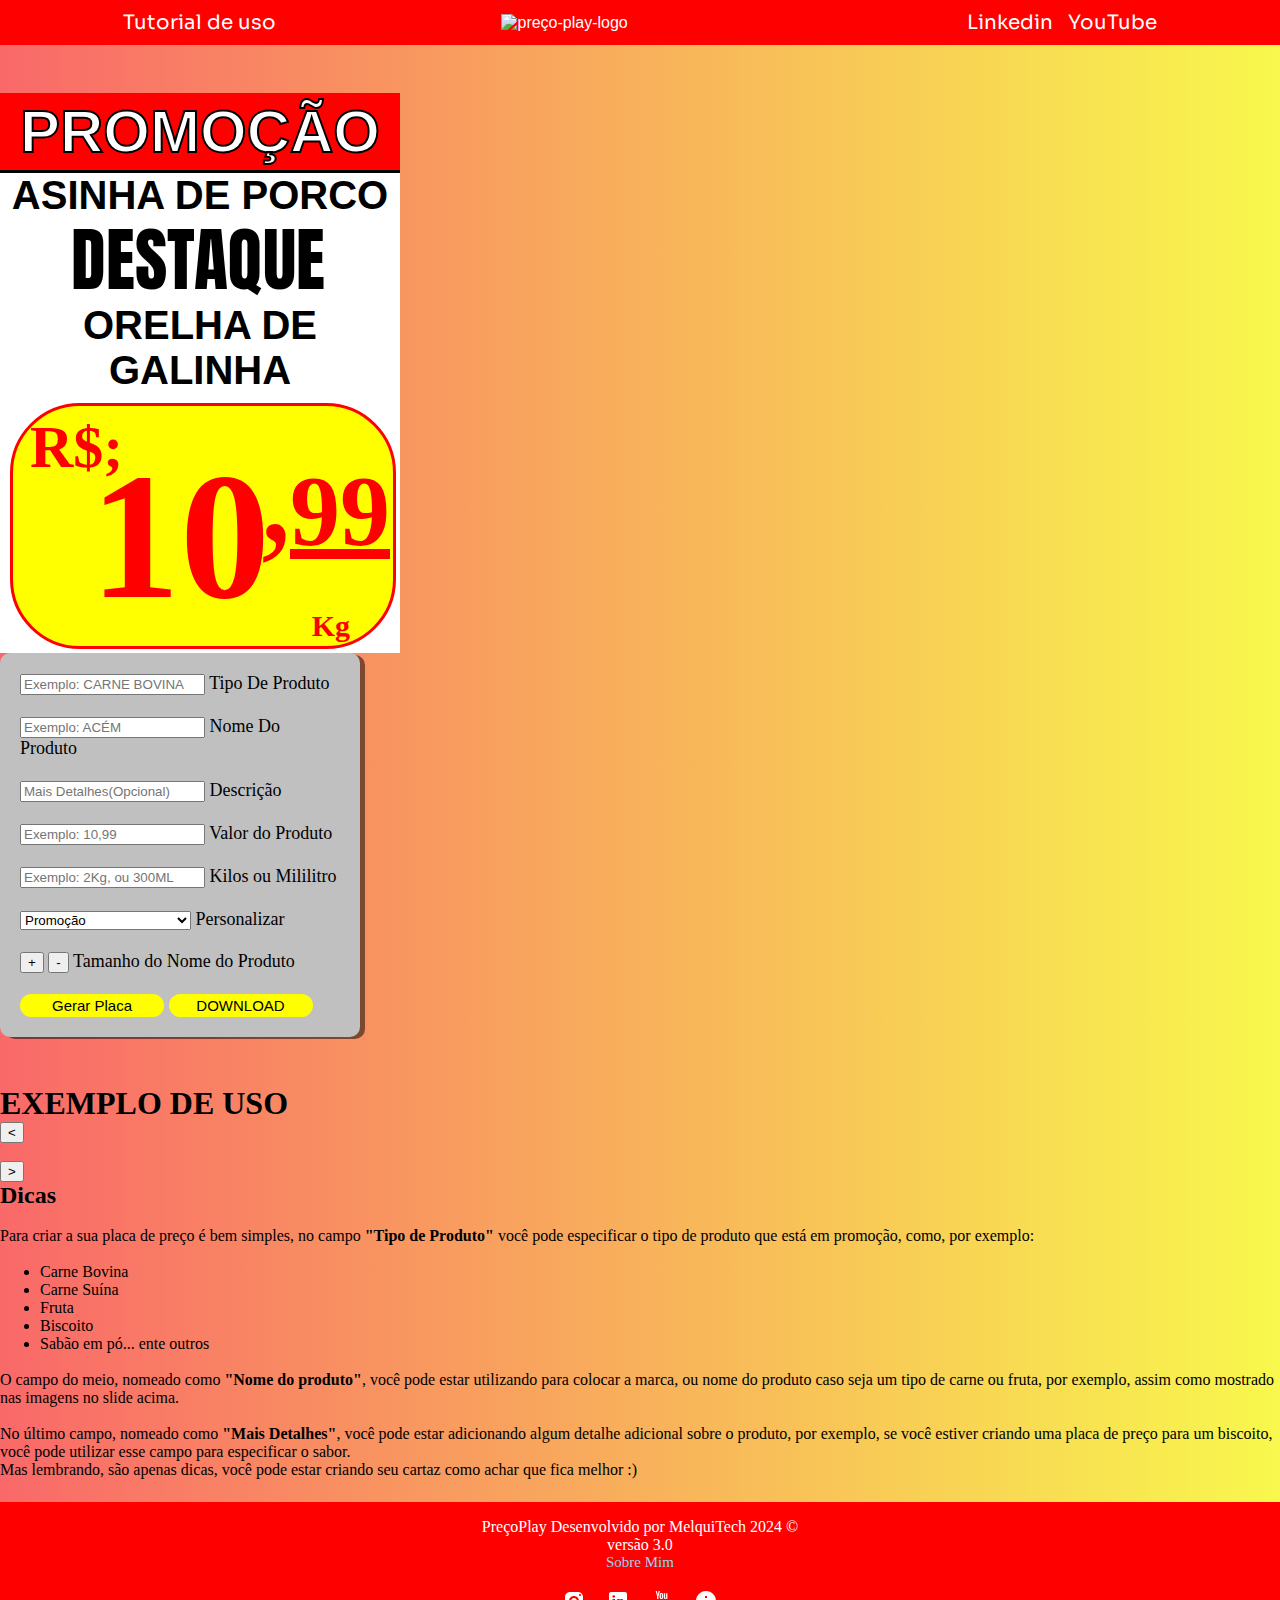
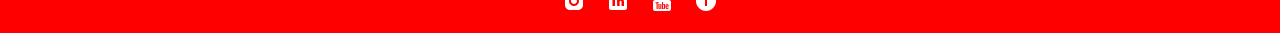
==== commit a8d5dfe8: "Update index.html" ====
--- a/index.html
+++ b/index.html
@@ -190,6 +190,30 @@
     </script>
     
 </div>
+<footer>
+    <div class="footer-content">
+        <p class="footer_info">PreçoPlay Desenvolvido por MelquiTech 2024 ©</p>
+        <p class="footer_info">versão 3.0</p>
+        <a target="_blank" style=" color: rgb(150, 213, 241); font-size: 15px;" class="footer_info" href="landinPage2/index.html"><p>Sobre Mim</p></a><br>
+    </div>
+    <div class="footer_redes">
+        <a href="https://www.instagram.com/melquiplay/"><svg class="redes_icon" xmlns="http://www.w3.org/2000/svg" x="0px" y="0px" width="24" height="24" viewBox="0,0,256,256"
+            style="fill:#000000;">
+            <g fill="#ffffff" fill-rule="nonzero" stroke="none" stroke-width="1" stroke-linecap="butt" stroke-linejoin="miter" stroke-miterlimit="10" stroke-dasharray="" stroke-dashoffset="0" font-family="none" font-weight="none" font-size="none" text-anchor="none" style="mix-blend-mode: normal"><g transform="scale(10.66667,10.66667)"><path d="M8,3c-2.761,0 -5,2.239 -5,5v8c0,2.761 2.239,5 5,5h8c2.761,0 5,-2.239 5,-5v-8c0,-2.761 -2.239,-5 -5,-5zM18,5c0.552,0 1,0.448 1,1c0,0.552 -0.448,1 -1,1c-0.552,0 -1,-0.448 -1,-1c0,-0.552 0.448,-1 1,-1zM12,7c2.761,0 5,2.239 5,5c0,2.761 -2.239,5 -5,5c-2.761,0 -5,-2.239 -5,-5c0,-2.761 2.239,-5 5,-5zM12,9c-1.65685,0 -3,1.34315 -3,3c0,1.65685 1.34315,3 3,3c1.65685,0 3,-1.34315 3,-3c0,-1.65685 -1.34315,-3 -3,-3z"></path></g></g>
+            </svg></a>
+        <a href="https://br.linkedin.com/in/melquizedeque-souza-santos-a665b8223" ><svg class="redes_icon" xmlns="http://www.w3.org/2000/svg" x="0px" y="0px" width="24" height="24" viewBox="0,0,256,256"
+            style="fill:#000000;">
+            <g fill="#ffffff" fill-rule="nonzero" stroke="none" stroke-width="1" stroke-linecap="butt" stroke-linejoin="miter" stroke-miterlimit="10" stroke-dasharray="" stroke-dashoffset="0" font-family="none" font-weight="none" font-size="none" text-anchor="none" style="mix-blend-mode: normal"><g transform="scale(10.66667,10.66667)"><path d="M19,3h-14c-1.105,0 -2,0.895 -2,2v14c0,1.105 0.895,2 2,2h14c1.105,0 2,-0.895 2,-2v-14c0,-1.105 -0.895,-2 -2,-2zM9,17h-2.523v-7h2.523zM7.694,8.717c-0.771,0 -1.286,-0.514 -1.286,-1.2c0,-0.686 0.514,-1.2 1.371,-1.2c0.771,0 1.286,0.514 1.286,1.2c0,0.686 -0.514,1.2 -1.371,1.2zM18,17h-2.442v-3.826c0,-1.058 -0.651,-1.302 -0.895,-1.302c-0.244,0 -1.058,0.163 -1.058,1.302c0,0.163 0,3.826 0,3.826h-2.523v-7h2.523v0.977c0.325,-0.57 0.976,-0.977 2.197,-0.977c1.221,0 2.198,0.977 2.198,3.174z"></path></g></g>
+            </svg></a>
+        <a href="https://www.youtube.com/channel/UC68Iw4hipyXNqhiuhfbUcAA" > <svg class="redes_icon" xmlns="http://www.w3.org/2000/svg" x="0px" y="0px" width="24" height="24" viewBox="0,0,256,256"
+            style="fill:#000000;">
+            <g fill="#ffffff" fill-rule="nonzero" stroke="none" stroke-width="1" stroke-linecap="butt" stroke-linejoin="miter" stroke-miterlimit="10" stroke-dasharray="" stroke-dashoffset="0" font-family="none" font-weight="none" font-size="none" text-anchor="none" style="mix-blend-mode: normal"><g transform="scale(10.66667,10.66667)"><path d="M5.67969,2l1.47852,5.34375v2.5625h1.28125v-2.5625l1.49805,-5.34375h-1.29102l-0.53711,2.43164c-0.151,0.71 -0.24702,1.21463 -0.29102,1.51563h-0.03906c-0.063,-0.421 -0.15902,-0.92939 -0.29102,-1.52539l-0.51758,-2.42187zM11.43164,4.01758c-0.434,0 -0.78378,0.08481 -1.05078,0.25781c-0.267,0.172 -0.46384,0.44722 -0.58984,0.82422c-0.125,0.377 -0.1875,0.87605 -0.1875,1.49805v0.83984c0,0.615 0.05406,1.10752 0.16406,1.47852c0.11,0.371 0.29564,0.64431 0.55664,0.82031c0.261,0.176 0.62012,0.26367 1.07813,0.26367c0.446,0 0.80055,-0.08677 1.06055,-0.25977c0.26,-0.173 0.44845,-0.44436 0.56445,-0.81836c0.116,-0.374 0.17383,-0.86838 0.17383,-1.48437v-0.83984c0,-0.621 -0.05874,-1.11819 -0.17773,-1.49219c-0.119,-0.373 -0.30841,-0.64822 -0.56641,-0.82422c-0.258,-0.176 -0.59839,-0.26367 -1.02539,-0.26367zM13.87891,4.13086v4.31445c0,0.534 0.08948,0.92673 0.27149,1.17773c0.182,0.251 0.46466,0.37695 0.84766,0.37695c0.552,0 0.96814,-0.26678 1.24414,-0.80078h0.02734l0.11328,0.70703h1.01758v-5.77539h-1.29883v4.58789c-0.05,0.107 -0.12647,0.19467 -0.23047,0.26367c-0.104,0.07 -0.21122,0.10352 -0.32422,0.10352c-0.132,0 -0.2262,-0.05406 -0.2832,-0.16406c-0.057,-0.11 -0.08594,-0.29473 -0.08594,-0.55273v-4.23828zM11.40234,4.91211c0.182,0 0.31081,0.09511 0.38281,0.28711c0.072,0.191 0.10742,0.49516 0.10742,0.91016v1.79883c0,0.427 -0.03542,0.73583 -0.10742,0.92383c-0.072,0.188 -0.19986,0.2822 -0.38086,0.2832c-0.182,0 -0.30795,-0.0952 -0.37695,-0.2832c-0.07,-0.188 -0.10352,-0.49683 -0.10352,-0.92383v-1.79883c0,-0.414 0.03542,-0.71816 0.10742,-0.91016c0.072,-0.191 0.19509,-0.28711 0.37109,-0.28711zM5,11c-1.1,0 -2,0.9 -2,2v7c0,1.1 0.9,2 2,2h14c1.1,0 2,-0.9 2,-2v-7c0,-1.1 -0.9,-2 -2,-2zM12.04883,13h1.05664v2.56836h0.00781c0.095,-0.186 0.23125,-0.33522 0.40625,-0.44922c0.175,-0.114 0.36441,-0.16992 0.56641,-0.16992c0.26,0 0.46333,0.06903 0.61133,0.20703c0.148,0.138 0.25626,0.36097 0.32226,0.66797c0.066,0.308 0.09766,0.73525 0.09766,1.28125v0.77148h0.00195c0,0.727 -0.08867,1.25956 -0.26367,1.60156c-0.175,0.342 -0.44736,0.51367 -0.81836,0.51367c-0.207,0 -0.39445,-0.04758 -0.56445,-0.14258c-0.17,-0.095 -0.29781,-0.22563 -0.38281,-0.39062h-0.02344l-0.11133,0.46094h-0.90625zM5.48633,13.24609h3.25195v0.88476h-1.08984v5.78906h-1.07227v-5.78906h-1.08984zM17.09766,14.95117c0.376,0 0.66519,0.06903 0.86719,0.20703c0.201,0.138 0.34278,0.35353 0.42578,0.64453c0.082,0.292 0.12305,0.69499 0.12305,1.20899v0.83594h-1.83594v0.24805c0,0.313 0.00834,0.54713 0.02734,0.70313c0.019,0.156 0.05723,0.2708 0.11523,0.3418c0.058,0.072 0.14753,0.10742 0.26953,0.10742c0.164,0 0.27689,-0.06441 0.33789,-0.19141c0.061,-0.127 0.09461,-0.33777 0.09961,-0.63477l0.94727,0.05469c0.005,0.042 0.00781,0.10178 0.00781,0.17578c0,0.451 -0.12409,0.78777 -0.37109,1.00977c-0.247,0.223 -0.59392,0.33398 -1.04492,0.33398c-0.541,0 -0.92067,-0.17077 -1.13867,-0.50977c-0.218,-0.339 -0.32617,-0.86322 -0.32617,-1.57422v-0.85156c0,-0.732 0.11289,-1.26652 0.33789,-1.60352c0.225,-0.337 0.6122,-0.50586 1.1582,-0.50586zM8.41016,15.04492h1.09961v3.58008c0,0.217 0.02427,0.37284 0.07227,0.46484c0.048,0.093 0.12628,0.13867 0.23828,0.13867c0.095,0 0.18839,-0.02889 0.27539,-0.08789c0.088,-0.058 0.15036,-0.13266 0.19336,-0.22266v-3.87305h1.09961v4.875h-0.00195h-0.85937l-0.09375,-0.59766h-0.02539c-0.234,0.452 -0.58378,0.67773 -1.05078,0.67773c-0.324,0 -0.56084,-0.10636 -0.71484,-0.31836c-0.154,-0.212 -0.23242,-0.54414 -0.23242,-0.99414zM17.07422,15.69336c-0.117,0 -0.20377,0.03552 -0.25977,0.10352c-0.056,0.069 -0.09333,0.18189 -0.11133,0.33789c-0.019,0.156 -0.02734,0.39294 -0.02734,0.71094v0.34961h0.80273v-0.34961c0,-0.313 -0.01025,-0.54894 -0.03125,-0.71094c-0.02,-0.162 -0.05923,-0.2758 -0.11523,-0.3418c-0.056,-0.066 -0.14081,-0.09961 -0.25781,-0.09961zM13.5918,15.72852c-0.106,0 -0.20297,0.04195 -0.29297,0.12695c-0.09,0.085 -0.15441,0.19417 -0.19141,0.32617v2.76758c0.048,0.085 0.1105,0.14841 0.1875,0.19141c0.077,0.042 0.159,0.06445 0.25,0.06445c0.117,0 0.20834,-0.04195 0.27734,-0.12695c0.069,-0.085 0.11944,-0.22769 0.14844,-0.42969c0.029,-0.201 0.04297,-0.48094 0.04297,-0.83594v-0.62695c0,-0.382 -0.01116,-0.67581 -0.03516,-0.88281c-0.024,-0.207 -0.06695,-0.35636 -0.12695,-0.44336c-0.061,-0.087 -0.14776,-0.13086 -0.25976,-0.13086z"></path></g></g>
+            </svg></a>
+        <a href="https://www.youtube.com/watch?v=odheHM_nY2Q&t=2s&ab_channel=MelquiPlay" ><svg class="redes_icon" xmlns="http://www.w3.org/2000/svg" x="0px" y="0px" width="24" height="24" viewBox="0,0,256,256"
+            style="fill:#000000;">
+            <g fill="#ffffff" fill-rule="nonzero" stroke="none" stroke-width="1" stroke-linecap="butt" stroke-linejoin="miter" stroke-miterlimit="10" stroke-dasharray="" stroke-dashoffset="0" font-family="none" font-weight="none" font-size="none" text-anchor="none" style="mix-blend-mode: normal"><g transform="scale(10.66667,10.66667)"><path d="M12,2c-5.523,0 -10,4.477 -10,10c0,5.523 4.477,10 10,10c5.523,0 10,-4.477 10,-10c0,-5.523 -4.477,-10 -10,-10zM13,17h-2v-6h2zM13,9h-2v-2h2z"></path></g></g>
+            </svg></a>
+    </div>
 </footer>
 </body>
 </html>
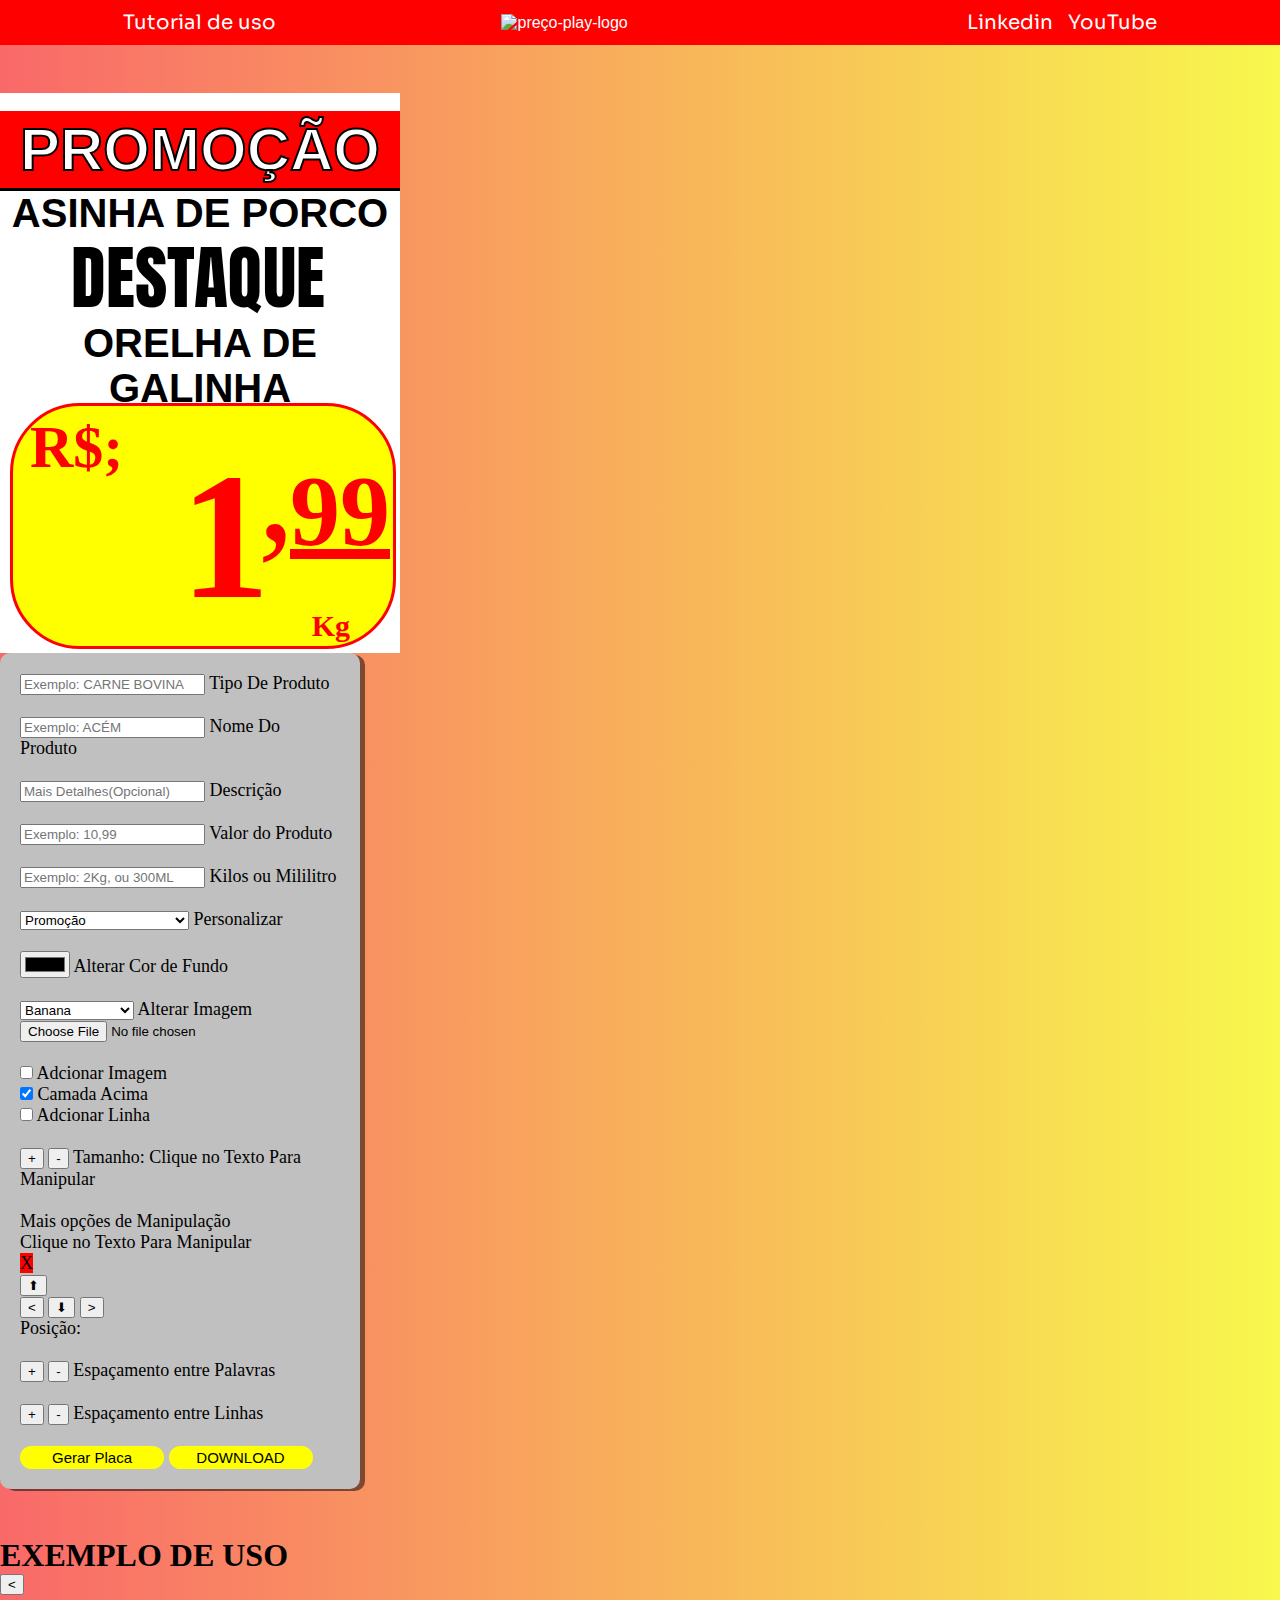
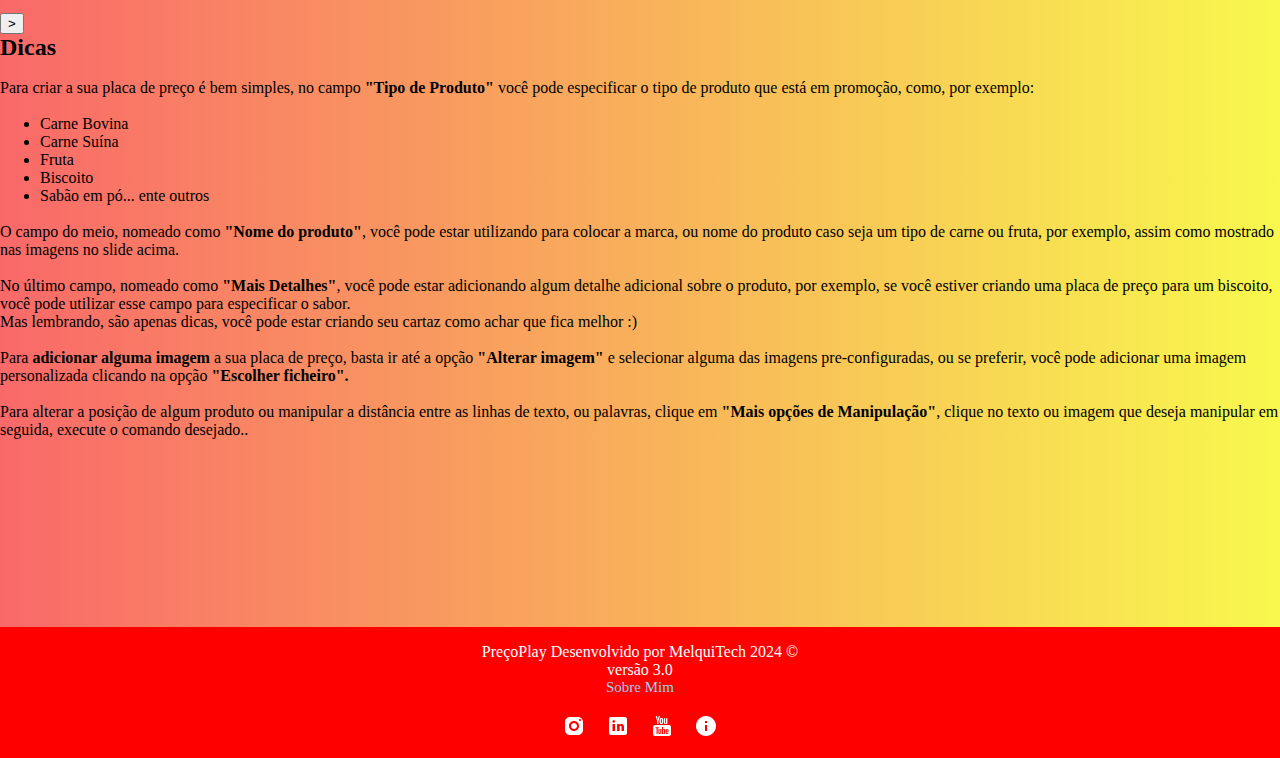
==== commit 75be0b33: "Update index.html" ====
--- a/index.html
+++ b/index.html
@@ -5,16 +5,17 @@
     <meta http-equiv="X-UA-Compatible" content="IE=edge">
     <meta name="viewport" content="width=device-width, initial-scale=1.0">
     <title>PreçoPlay</title>
-    <link type="javas" href="oioioi.js">
     <script src="https://html2canvas.hertzen.com/dist/html2canvas.min.js"></script>
-    <script src="placa.js"></script>
-    <link rel="icon" type="image/png" href="image/icone_barra_preçoplay.png"/>
+    <link rel="icon" type="image/png" href="./image/icone_barra_preçoplay.png"/>
     <link rel="stylesheet" href="placa.css">
     <link rel="preconnect" href="https://fonts.googleapis.com">
     <link rel="preconnect" href="https://fonts.gstatic.com" crossorigin>
+    <link rel="preconnect" href="https://fonts.googleapis.com">
+    <link rel="preconnect" href="https://fonts.gstatic.com" crossorigin>
+    <link href="https://fonts.googleapis.com/css2?family=Nerko+One&family=Oleo+Script:wght@400;700&display=swap" rel="stylesheet">
     <link href="https://fonts.googleapis.com/css2?family=Anton&family=Caveat+Brush&family=Cedarville+Cursive&family=Chelsea+Market&family=Courier+Prime:ital,wght@1,700&family=Hanalei+Fill&family=Metal+Mania&family=Righteous&family=Roboto:ital,wght@0,400;1,900&family=Sarala:wght@700&family=Special+Elite&display=swap" rel="stylesheet">
 </head>
-<body>
+<body >
     <header>
         <div class="redes_box">
             <a class="redes" href="https://youtu.be/w4SSSvUv-Uw">Tutorial de uso</a>
@@ -29,24 +30,31 @@
     <div class="contentBox">
         <div class="childBox">
            <div class="content">
-                <div id="placa">
-                    <div class="placaFundo">
-                            <div id="tpromoção"><p id="promocao">PROMOÇÃO</p></div>
-                            <div id="produto">
-                            <label for="itipoDeProduto"><p  id="tipoDeProduto">ASINHA DE PORCO</p></label>
-                            <label for="iNomeDoProduto"><p  id="NomeDoProduto">DESTAQUE</p></label>
-                            <label for="idescricao"><p  id="descricao">ORELHA DE GALINHA</p></label>
-                            </div>
-                        <div id="dvalor">
-                            <div id="base"></div>
-                            <p name="Valor" class="preco" id="s">R$;</p>
-                            <label for="iValorDoProduto"><p name="Reais" class="preco" id="Reais">10</p></label>
-                            <label for="iValorDoProduto"><p name="Virgula" class="preco" id="virgula">,</p></label>
-                            <label for="iValorDoProduto"><p name="centavos" class="preco" id="centavos">99</p></label>
-                            <label for="kg"><p name="peso" class="preco" id="peso">Kg</p></label>
-                        </div> 
-                    </div>
+            <div id="placa">
+                <div class="placaFundo">
+                    <div class="divCab"><img src="./image/geradorDePreco/promocaoCab.png" alt=""></div>
+                    <div id="tpromoção"><p id="promocao">PROMOÇÃO</p></div>
+                    <div id="produto">
+                        <label for="itipoDeProduto"><p onclick="EmFoco('tipoDeProduto')"  id="tipoDeProduto">ASINHA DE PORCO</p></label>
+                        <label for="iNomeDoProduto"><p onclick="EmFoco('NomeDoProduto')"  id="NomeDoProduto">DESTAQUE</p></label>
+                        <label for="idescricao"><p onclick="EmFoco('descricao')"  id="descricao">ORELHA DE GALINHA</p></label>
+                        <div class="divLinha"><img src="./image/geradorDePreco/linha.png" alt=""></div>
+                    </div>
+
+                    <div onclick="EmFoco('imagemProduto')"  class="divImgProduto">
+                        <img class="imgproduto"  src='./image/produtos/hortifruti/banana.png' alt=''>
+                    </div>
+                    <div id="dvalor">
+                        <div id="base"></div>
+                        <div class="divimg"><img class="baseimg" src="./image/geradorDePreco/basepintura.png" alt=""></div>
+                        <p name="Valor" class="preco" id="s">R$;</p>
+                        <label for="iValorDoProduto"><p name="Reais" class="preco" id="Reais">1</p></label>
+                        <label for="iValorDoProduto"><p name="Virgula" class="preco" id="virgula">,</p></label>
+                        <label for="iValorDoProduto"><p name="centavos" class="preco" id="centavos">99</p></label>
+                        <label for="kg"><p name="peso" class="preco" id="peso">Kg</p></label>
+                    </div> 
                 </div>
+            </div>
                 <div id="dentrada">
                     <input name="TipoDeProduto" class="entrada" id="itipoDeProduto" placeholder="Exemplo: CARNE BOVINA">
                     <label for="itipoDeProduto">Tipo De Produto</label>
@@ -67,9 +75,13 @@
                         <optgroup label="CABEÇALHO">
                     <option value="a1">Promoção</option>
                     <option value="a2">Oferta</option>
+                    <option value="a3">Promoção Simples</option>
+                    <option value="a4">Oferta Simples</option>
                         </optgroup>
                         <optgroup label="FONTE: NOME DO PRODUTO">
                     <option value="b1" style="font-family: 'Anton', sans-serif">Anton</option>
+                    <option value="b14" style="font-family: 'Nerko One', cursive; font-weight: 400; font-style: normal;">Nerko One</option>
+                    <option value="b15" style="font-family: 'Oleo Script', system-ui;font-weight: 700; font-style: normal;">Oleo Script</option>
                     <option value="b2" style="font-family: Cedarville Cursive, cursive">Cedarville Cursive</option>
                     <option value="b3" style="font-family: Chelsea Market, cursive">Chelsea Market</option>
                     <option value="b4" style="font-family: Courier Prime, monospace">Courier Prime</option>
@@ -82,21 +94,83 @@
                     <option value="b9" >Cor: Descrição</option>
                     <option value="b12" >Cor: Valor</option>
                         </optgroup>
-                    <optgroup label="ESTILOS">
-                    <option value="c1">Base em Arredondada</option>
+                    <optgroup label="BASE">
+                    <option value="c6">Pintura</option>
+                    <option value="c7">Com Pontas</option>
                     <option value="c2">Base Quadrada</option>
                     <option value="c3">Base Arredondada</option>
-                    <option value="c4">Clássico</option>
-                    <option value="c5">Padrão</option>
                     </optgroup>
                     </select>
                     <label for="opcoes">Personalizar</label>
                     <br><br>
-                    <p id="perscor"></p>
+                    <div class="controleImg">
+                    <input class='cor' onchange="mudarcor5()" id="cor5" type=color>
+                    <label for="cor5">Alterar Cor de Fundo</label>
+                    <br><br>
+                    <select onchange="atualizarImagem()" id="opcoesImage">
+                        <optgroup label="FRUTAS">
+                            <option value="banana">Banana</option>
+                            <option value="limao">Limão</option>
+                            <option value="melao">Melão</option>
+                            <option value="alho">Alho</option>
+                            <option value="beterraba">Beterraba</option>
+                            <option value="cebola">Cebola</option>
+                            <option value="cenoura">Cenoura</option>
+                            <option value="laranja">Laranja</option>
+                            <option value="maca">Maçã</option>
+                            <option value="manga">Manga</option>
+                            <option value="pepino">Pepino</option>
+                            <option value="pimentao">Pimentão</option>
+                            <option value="repolho">Repolho</option>
+                            <option value="tomate">Tomate</option>
+                            <option value="batatadoce">Batata Doce</option>
+                            <option value="chuchu">Chuchu</option>
+                            <option value="cebolaroxa">Cebola Roxa</option>
+                        </optgroup>
+                    </select>
+                    <label for="opcoesImage">Alterar Imagem</label><br>
+                    <input id="imageUpload" accept="image/*" type="file">
+                    <br><br>
+                    <input class="ativarimage" onchange="check()" type="checkbox">
+                    <Label for="camada">Adcionar Imagem</Label><br>
+                    <input class="camada" onchange="check()"  type="checkbox" checked>
+                    <Label for="camada">Camada Acima</Label><br>
+                    <input class="linha" onchange="check()" type="checkbox" >
+                    <Label for="linha">Adcionar Linha</Label>
+                    </div>
+                    <p id="perscor"></p><br>
                     <div id="TamanhoNomeProduto">
-                    <bUtton onclick="cre()">+</bUtton>
-                    <bUtton onclick="dim()">-</bUtton>
-                    <label for="TamanhoNomeProduto">Tamanho do Nome do Produto</label>
+                        <bUtton onclick="cre()">+</bUtton>
+                        <bUtton onclick="dim()">-</bUtton>
+                        <label for="TamanhoNomeProduto">Tamanho: <span class="AManipular">Clique no Texto Para Manipular</span><br><br>
+                        <span id="paragrafotxt" onclick="paragrafo()" class="paragrafos">Mais opções de Manipulação</span>
+                    </div>
+                    <div class="manipulacaoText">
+                        <div class="cab">
+                           <p class="Manipular"><span class="AManipular">Clique no Texto Para Manipular</span></p>
+                           <span id="paragrafox" class="paragrafos" style="position: relative; background-color: red; " onclick="paragrafo()">X</span>
+                        </div>
+                        <div class="posicao">
+                            <div class="posi">
+                                <bUtton onclick="posicao('c')">⬆</bUtton>
+                                <div style="margin: 0px">
+                                    <bUtton onclick="posicao('e')"><</bUtton>
+                                    <bUtton onclick="posicao('b')">⬇</bUtton>
+                                    <bUtton onclick="posicao('d')">></bUtton>
+                                </div>
+                            </div>
+                            <label for="TamanhoNomeProduto">Posição: <span class="AManipular"></span></label>
+                        </div><br>
+                        <div id="TamanhoNomeProduto">
+                            <bUtton onclick="esp('mais')">+</bUtton>
+                            <bUtton onclick="esp('menos')">-</bUtton>
+                            <label for="TamanhoNomeProduto">Espaçamento entre Palavras</label>
+                        </div> <br>
+                        <div id="TamanhoNomeProduto">
+                            <bUtton onclick="espLinha('mais')">+</bUtton>
+                            <bUtton onclick="espLinha('menos')">-</bUtton>
+                            <label for="TamanhoNomeProduto">Espaçamento entre Linhas </label>
+                        </div>
                     </div>
                     <br>
                     <button class="botao1" onclick="gerar()">Gerar Placa</button>
@@ -119,10 +193,10 @@
             <button onclick="tra()" class="but"><</button>
             <div class="slide">
                 <div class="fotos">
-                    <img class="sli" src="./image/geradorDePreco/1.jpg" alt="">
-                    <img class="sli" src="image/geradorDePreco/2.jpg" alt="">
-                    <img class="sli" src="image/geradorDePreco/3.jpg" alt="">
-                    <img class="sli" src="image/geradorDePreco/4.jpg" alt="">
+                    <img class="sli" src="image/geradorDePreco/slide/1.jpg" alt="">
+                    <img class="sli" src="image/geradorDePreco/slide/2.jpg" alt="">
+                    <img class="sli" src="image/geradorDePreco/slide/3.jpg" alt="">
+                    <img class="sli" src="image/geradorDePreco/slide/4.jpg" alt="">
                 </div>
             </div>
             <button onclick="fre()" class="but">></button>
@@ -141,22 +215,21 @@
                     <li>Sabão em pó... ente outros</li>
                 </ul><br>
                 <p> O campo do meio, nomeado como <b>"Nome do produto"</b>, você pode estar utilizando para colocar a marca, ou nome do produto caso seja um tipo de carne ou fruta, por exemplo, assim como mostrado nas imagens no slide acima.</p><br>
-                <p> No último campo, nomeado como <b>"Mais Detalhes"</b>, você pode estar adicionando algum detalhe adicional sobre o produto, por exemplo, se você estiver criando uma placa de preço para um biscoito, você pode utilizar esse campo para especificar o sabor. <br>Mas lembrando, são apenas dicas, você pode estar criando seu cartaz como achar que fica melhor :)</p>
+                <p> No último campo, nomeado como <b>"Mais Detalhes"</b>, você pode estar adicionando algum detalhe adicional sobre o produto, por exemplo, se você estiver criando uma placa de preço para um biscoito, você pode utilizar esse campo para especificar o sabor. <br>Mas lembrando, são apenas dicas, você pode estar criando seu cartaz como achar que fica melhor :)</p><br>
+                <p>Para <b>adicionar alguma imagem</b> a sua placa de preço, </b>basta ir até a opção <b>"Alterar imagem"</b> e selecionar alguma das imagens pre-configuradas, ou se preferir, você pode adicionar uma imagem personalizada clicando na opção <b>"Escolher ficheiro".</b><br><br>
+                <p>Para alterar a posição de algum produto ou manipular a distância entre as linhas de texto, ou palavras, clique em <b>"Mais opções de Manipulação"</b>, clique no texto ou imagem que deseja manipular em seguida, execute o comando desejado.</b>.</p>
             </div>
 
         </div>
 
         <div class="video">
-            <iframe   src="https://www.youtube.com/embed/w4SSSvUv-Uw?si=OlPGTZXSdLP9I5cn" title="YouTube video player" frameborder="0" allow="accelerometer; autoplay; clipboard-write; encrypted-media; gyroscope; picture-in-picture; web-share" referrerpolicy="strict-origin-when-cross-origin" allowfullscreen></iframe>
-        </div>
-
-
-    </div>
-
-
-
+            <iframe width="560" height="315" src="https://www.youtube.com/embed/OlBUCprGR-g?si=J8WVOztHmkHFkoEl" title="YouTube video player" frameborder="0" allow="accelerometer; autoplay; clipboard-write; encrypted-media; gyroscope; picture-in-picture; web-share" referrerpolicy="strict-origin-when-cross-origin" allowfullscreen></iframe>
+        </div>
+
+    </div>
 
     <script>
+        
         slide = document.querySelector('.fotos');
         fotos = document.querySelectorAll('.sli');
 
@@ -188,6 +261,7 @@
 
         setInterval(fre, 5000)
     </script>
+    <script src="placa.js"></script>
     
 </div>
 <footer>
@@ -197,7 +271,7 @@
         <a target="_blank" style=" color: rgb(150, 213, 241); font-size: 15px;" class="footer_info" href="landinPage2/index.html"><p>Sobre Mim</p></a><br>
     </div>
     <div class="footer_redes">
-        <a href="https://www.instagram.com/melquiplay/"><svg class="redes_icon" xmlns="http://www.w3.org/2000/svg" x="0px" y="0px" width="24" height="24" viewBox="0,0,256,256"
+        <a href="https://www.instagram.com/melquitech/"><svg class="redes_icon" xmlns="http://www.w3.org/2000/svg" x="0px" y="0px" width="24" height="24" viewBox="0,0,256,256"
             style="fill:#000000;">
             <g fill="#ffffff" fill-rule="nonzero" stroke="none" stroke-width="1" stroke-linecap="butt" stroke-linejoin="miter" stroke-miterlimit="10" stroke-dasharray="" stroke-dashoffset="0" font-family="none" font-weight="none" font-size="none" text-anchor="none" style="mix-blend-mode: normal"><g transform="scale(10.66667,10.66667)"><path d="M8,3c-2.761,0 -5,2.239 -5,5v8c0,2.761 2.239,5 5,5h8c2.761,0 5,-2.239 5,-5v-8c0,-2.761 -2.239,-5 -5,-5zM18,5c0.552,0 1,0.448 1,1c0,0.552 -0.448,1 -1,1c-0.552,0 -1,-0.448 -1,-1c0,-0.552 0.448,-1 1,-1zM12,7c2.761,0 5,2.239 5,5c0,2.761 -2.239,5 -5,5c-2.761,0 -5,-2.239 -5,-5c0,-2.761 2.239,-5 5,-5zM12,9c-1.65685,0 -3,1.34315 -3,3c0,1.65685 1.34315,3 3,3c1.65685,0 3,-1.34315 3,-3c0,-1.65685 -1.34315,-3 -3,-3z"></path></g></g>
             </svg></a>
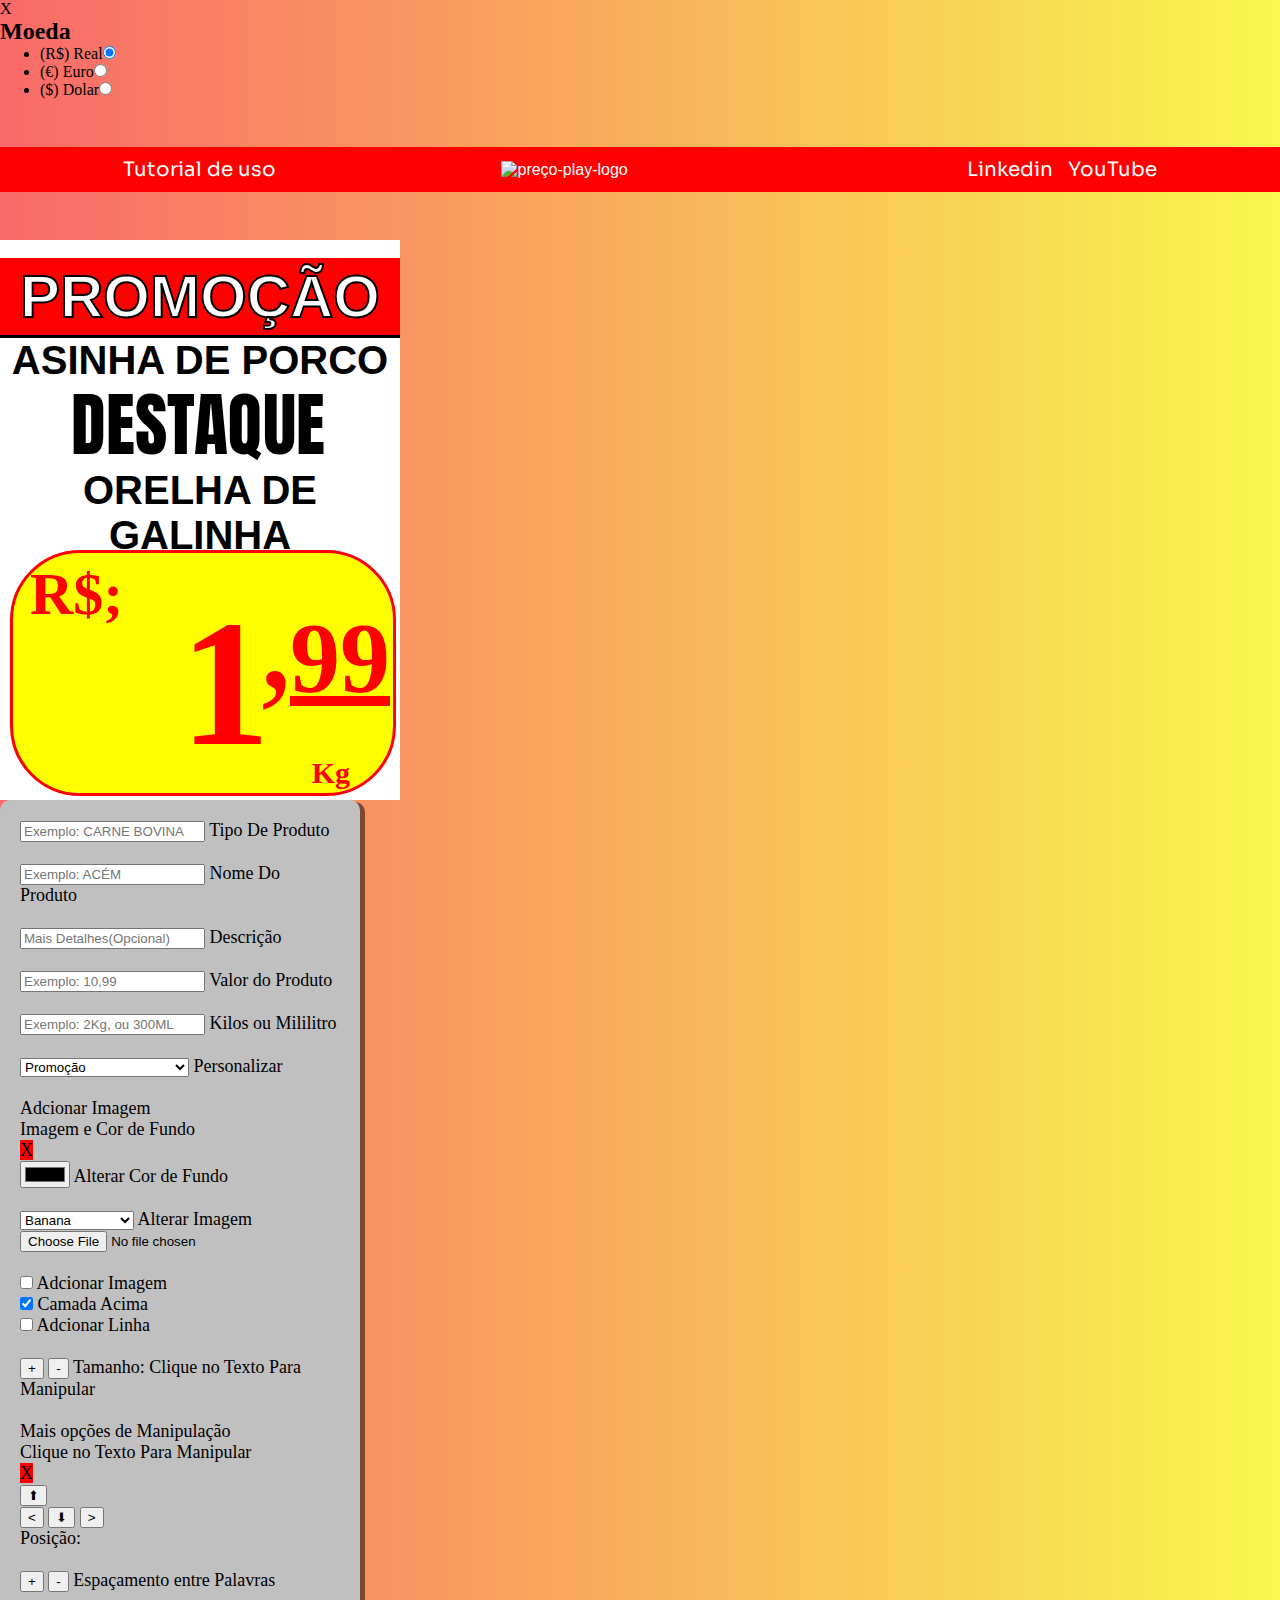
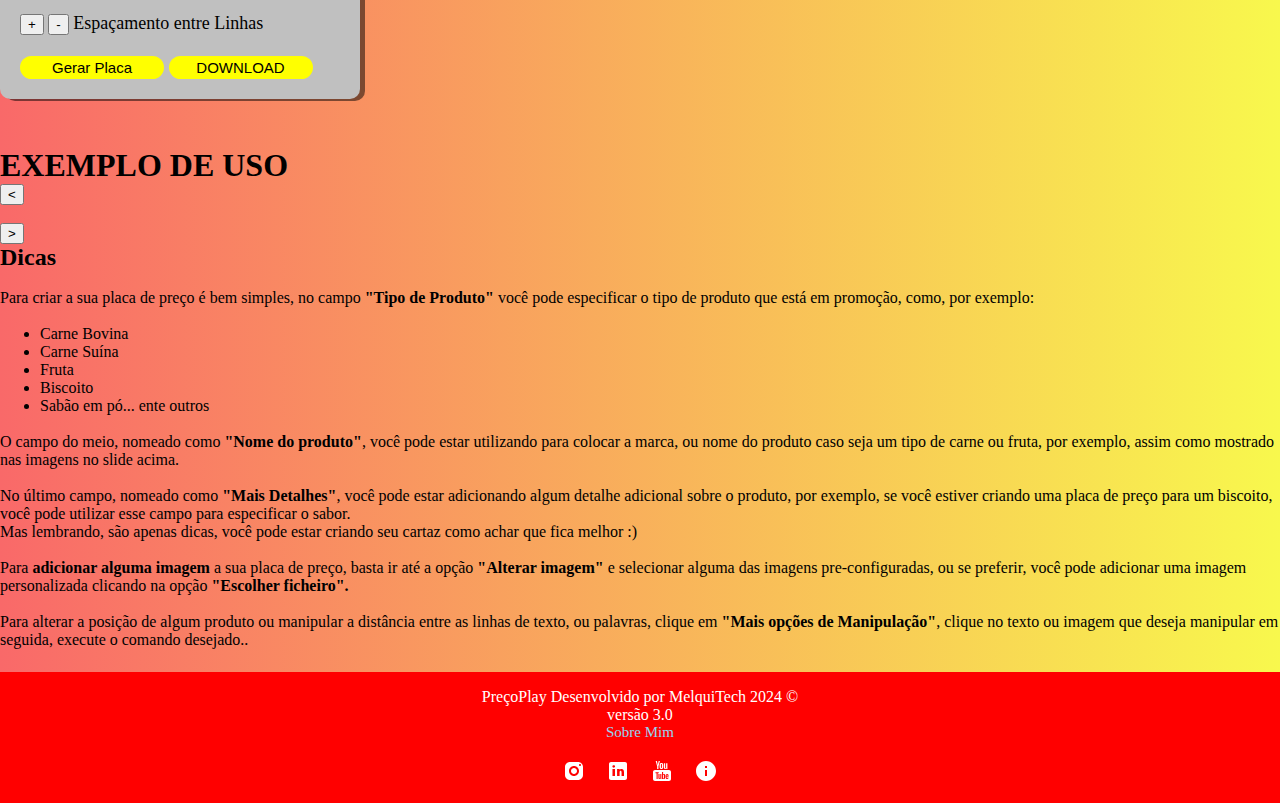
==== commit d66a24c2: "Update index.html" ====
--- a/index.html
+++ b/index.html
@@ -16,6 +16,19 @@
     <link href="https://fonts.googleapis.com/css2?family=Anton&family=Caveat+Brush&family=Cedarville+Cursive&family=Chelsea+Market&family=Courier+Prime:ital,wght@1,700&family=Hanalei+Fill&family=Metal+Mania&family=Righteous&family=Roboto:ital,wght@0,400;1,900&family=Sarala:wght@700&family=Special+Elite&display=swap" rel="stylesheet">
 </head>
 <body >
+    <div class="moeda">
+        <div class="moedaCab">
+            <a onclick="moeda()" class="fechar">X</a>
+            <h2>Moeda</h2>
+        </div>
+        <div class="moedafi">
+            <ul>
+                <li><label for="mreal">(R$) Real</label><input id="mreal" class="mreal" name="moeda" type="radio" checked></li>
+                <li><label for="meuro">(€) Euro</label><input id="meuro" class="meuro" name="moeda" type="radio"></li>
+                <li><label for="mdolar">($) Dolar</label><input id="mdolar" class="mdolar" name="moeda" type="radio"></li>
+            </ul>
+        </div>
+    </div>
     <header>
         <div class="redes_box">
             <a class="redes" href="https://youtu.be/w4SSSvUv-Uw">Tutorial de uso</a>
@@ -47,7 +60,7 @@
                     <div id="dvalor">
                         <div id="base"></div>
                         <div class="divimg"><img class="baseimg" src="./image/geradorDePreco/basepintura.png" alt=""></div>
-                        <p name="Valor" class="preco" id="s">R$;</p>
+                        <p onclick="moeda()" name="Valor" class="preco" id="s">R$;</p>
                         <label for="iValorDoProduto"><p name="Reais" class="preco" id="Reais">1</p></label>
                         <label for="iValorDoProduto"><p name="Virgula" class="preco" id="virgula">,</p></label>
                         <label for="iValorDoProduto"><p name="centavos" class="preco" id="centavos">99</p></label>
@@ -95,55 +108,64 @@
                     <option value="b12" >Cor: Valor</option>
                         </optgroup>
                     <optgroup label="BASE">
-                    <option value="c6">Pintura</option>
-                    <option value="c7">Com Pontas</option>
-                    <option value="c2">Base Quadrada</option>
-                    <option value="c3">Base Arredondada</option>
+                        <option value="c6">Pintura</option>
+                        <option value="c7">Com Pontas</option>
+                        <option value="c2">Base Quadrada</option>
+                        <option value="c3">Base Arredondada</option>
+                        <option value="c4">Nenhuma</option>
+                        <option value="c5">Preto e Branco</option>
+                        <option value="c10">Padrão</option>
                     </optgroup>
                     </select>
                     <label for="opcoes">Personalizar</label>
                     <br><br>
+                    <span onclick="imagemconfig()" id="addImg" class="paragrafos">Adcionar Imagem</span>
                     <div class="controleImg">
-                    <input class='cor' onchange="mudarcor5()" id="cor5" type=color>
-                    <label for="cor5">Alterar Cor de Fundo</label>
-                    <br><br>
-                    <select onchange="atualizarImagem()" id="opcoesImage">
-                        <optgroup label="FRUTAS">
-                            <option value="banana">Banana</option>
-                            <option value="limao">Limão</option>
-                            <option value="melao">Melão</option>
-                            <option value="alho">Alho</option>
-                            <option value="beterraba">Beterraba</option>
-                            <option value="cebola">Cebola</option>
-                            <option value="cenoura">Cenoura</option>
-                            <option value="laranja">Laranja</option>
-                            <option value="maca">Maçã</option>
-                            <option value="manga">Manga</option>
-                            <option value="pepino">Pepino</option>
-                            <option value="pimentao">Pimentão</option>
-                            <option value="repolho">Repolho</option>
-                            <option value="tomate">Tomate</option>
-                            <option value="batatadoce">Batata Doce</option>
-                            <option value="chuchu">Chuchu</option>
-                            <option value="cebolaroxa">Cebola Roxa</option>
-                        </optgroup>
-                    </select>
-                    <label for="opcoesImage">Alterar Imagem</label><br>
-                    <input id="imageUpload" accept="image/*" type="file">
-                    <br><br>
-                    <input class="ativarimage" onchange="check()" type="checkbox">
-                    <Label for="camada">Adcionar Imagem</Label><br>
-                    <input class="camada" onchange="check()"  type="checkbox" checked>
-                    <Label for="camada">Camada Acima</Label><br>
-                    <input class="linha" onchange="check()" type="checkbox" >
-                    <Label for="linha">Adcionar Linha</Label>
+                        <div class="cab">
+                            <p class="Manipular"><span class="AManipular">Imagem e Cor de Fundo</span></p>
+                            <span class="paragrafos" style="position: relative; background-color: red; " onclick="imagemconfig()">X</span>
+                         </div>
+                        <input class='cor' onchange="mudarcor5()" id="cor5" type=color>
+                        <label for="cor5">Alterar Cor de Fundo</label>
+                        <br><br>
+                        <select onchange="atualizarImagem()" id="opcoesImage">
+                            <optgroup label="FRUTAS">
+                                <option value="banana">Banana</option>
+                                <option value="limao">Limão</option>
+                                <option value="melao">Melão</option>
+                                <option value="alho">Alho</option>
+                                <option value="beterraba">Beterraba</option>
+                                <option value="cebola">Cebola</option>
+                                <option value="cenoura">Cenoura</option>
+                                <option value="laranja">Laranja</option>
+                                <option value="maca">Maçã</option>
+                                <option value="manga">Manga</option>
+                                <option value="pepino">Pepino</option>
+                                <option value="pimentao">Pimentão</option>
+                                <option value="repolho">Repolho</option>
+                                <option value="tomate">Tomate</option>
+                                <option value="batatadoce">Batata Doce</option>
+                                <option value="chuchu">Chuchu</option>
+                                <option value="cebolaroxa">Cebola Roxa</option>
+                            </optgroup>
+                        </select>
+                        <label for="opcoesImage">Alterar Imagem</label><br>
+                        <input id="imageUpload" accept="image/*" type="file">
+                        <br><br>
+                        <input class="ativarimage" onchange="check()" type="checkbox">
+                        <Label for="camada">Adcionar Imagem</Label><br>
+                        <input class="camada" onchange="check()"  type="checkbox" checked>
+                        <Label for="camada">Camada Acima</Label><br>
+                        <input class="linha" onchange="check()" type="checkbox" >
+                        <Label for="linha">Adcionar Linha</Label>
                     </div>
                     <p id="perscor"></p><br>
                     <div id="TamanhoNomeProduto">
                         <bUtton onclick="cre()">+</bUtton>
                         <bUtton onclick="dim()">-</bUtton>
                         <label for="TamanhoNomeProduto">Tamanho: <span class="AManipular">Clique no Texto Para Manipular</span><br><br>
-                        <span id="paragrafotxt" onclick="paragrafo()" class="paragrafos">Mais opções de Manipulação</span>
+                        <a id="paragrafotxt" onclick="paragrafo()" class="paragrafos">Mais opções de Manipulação</a><br>
+                        
                     </div>
                     <div class="manipulacaoText">
                         <div class="cab">
@@ -203,7 +225,6 @@
         </div>
 
         <div class="uso">
-
             <div class="txt">
                 <h2>Dicas</h2><br>
                 <p>Para criar a sua placa de preço é bem simples, no campo <b>"Tipo de Produto"</b> você pode especificar o tipo de produto que está em promoção, como, por exemplo:</p><br>
@@ -223,11 +244,11 @@
         </div>
 
         <div class="video">
-            <iframe width="560" height="315" src="https://www.youtube.com/embed/OlBUCprGR-g?si=J8WVOztHmkHFkoEl" title="YouTube video player" frameborder="0" allow="accelerometer; autoplay; clipboard-write; encrypted-media; gyroscope; picture-in-picture; web-share" referrerpolicy="strict-origin-when-cross-origin" allowfullscreen></iframe>
-        </div>
-
-    </div>
-
+            <iframe   src="https://www.youtube.com/embed/w4SSSvUv-Uw?si=OlPGTZXSdLP9I5cn" title="YouTube video player" frameborder="0" allow="accelerometer; autoplay; clipboard-write; encrypted-media; gyroscope; picture-in-picture; web-share" referrerpolicy="strict-origin-when-cross-origin" allowfullscreen></iframe>
+        </div>
+
+    </div>
+    
     <script>
         
         slide = document.querySelector('.fotos');
